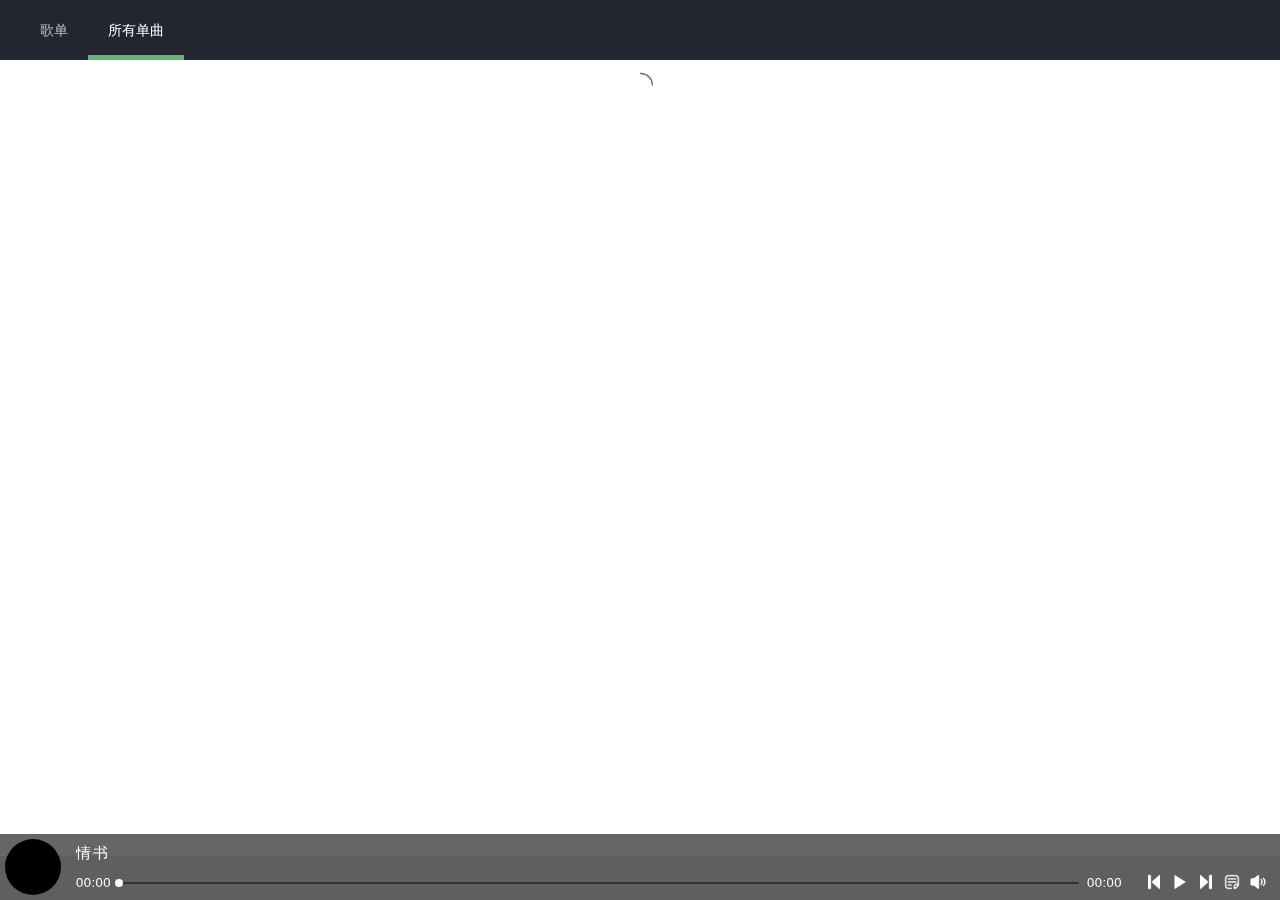
==== src/main/resources/static/music/index.html @ f17a52cf "页面" ====
<!doctype html>
<html>
<head>
    <meta charset="utf-8">
    <title>myTest</title>
    <link rel="stylesheet" type="text/css" href="layui/css/layui.css" media="all"/>
    <script type="text/javascript" src="jquery.min.js"></script>
    <script type="text/javascript" src="layui/layui.js"></script>
    <link rel="stylesheet" type="text/css" href="mp3/css/audio.css">
    <style type="text/css">
        html,body{
            overflow-y: hidden;
        }
        #demo01{
            width: 100%;
            height:100%;
            overflow-y: auto;
        }
        #demo01 li{
            display: inline-block;
            width: 140px;
            height: 188px;
            overflow: hidden;
            padding: 0 0 30px 50px;
            line-height: 1.4;
        }
        .u-cover a{
            position: absolute;
            top: 0;
            left: 0;
            width: 100%;
            height: 100%;
            background-position: 0 0;
        }
        .layui-body{
            left: 0px;
        }
        .layui-footer{
            left: 0px !important;
        }
        .dec{
            width: 100%;
            height: 100%;
        }
       .dec a{
           max-width: 100%;
           height: 100%;
           display: inline-block;
       }
        .player{
            width: 100%;
            height: 100%;
            overflow: hidden;
        }
    </style>
</head>
<body>
<div class="layui-layout layui-layout-admin">
    <!--頭部-->
    <div class="layui-header">
        <ul class="layui-nav" lay-filter="">
            <li class="layui-nav-item"><a href="">歌单</a></li>
            <li class="layui-nav-item layui-this"><a href="">所有单曲</a></li>
            <!--<li class="layui-nav-item">
                <a href="javascript:;">解决方案</a>
                <dl class="layui-nav-child"> &lt;!&ndash; 二级菜单 &ndash;&gt;
                    <dd><a href="">移动模块</a></dd>
                    <dd><a href="">后台模版</a></dd>
                    <dd><a href="">电商平台</a></dd>
                </dl>
            </li>-->
        </ul>
    </div>
    <!--主體-->
    <div class="layui-body">
        <ul class="flow-default" id="demo01" ></ul>
    </div>

    <!--<div class="layui-side">
        <div class="layui-side-scroll">
            &lt;!&ndash; 左侧导航区域（可配合layui已有的垂直导航） &ndash;&gt;
        </div>
    </div>-->

    <div class="layui-footer">
        <!-- 底部固定区域 -->
        <div class="player">
            <!--<i class="layui-icon">&#xe652;</i>-->
            <!-- 进度条 -->
            <div class="audio-box" >
                <div class="audio-container">
                    <div class="audio-cover"></div>
                    <div class="audio-view">
                        <h3 class="audio-title">未知歌曲</h3>
                        <div class="audio-body">
                            <div class="audio-backs">
                                <div class="audio-this-time">00:00</div>
                                <div class="audio-count-time">00:00</div>
                                <div class="audio-setbacks">
                                    <i class="audio-this-setbacks">
                                        <span class="audio-backs-btn"></span>
                                    </i>
                                    <span class="audio-cache-setbacks">
							</span>
                                </div>
                            </div>
                        </div>
                        <div class="audio-btn">
                            <div class="audio-select">
                                <div class="audio-prev"></div>
                                <div class="audio-play"></div>
                                <div class="audio-next"></div>
                                <div class="audio-menu"></div>
                                <div class="audio-volume"></div>
                            </div>
                            <div class="audio-set-volume">
                                <div class="volume-box">
                                    <i><span></span></i>
                                </div>
                            </div>
                            <div class="audio-list">
                                <div class="audio-list-head">
                                    <p>☺随心听</p>
                                    <span class="menu-close">关闭</span>
                                </div>
                                <ul class="audio-inline">
                                </ul>
                            </div>
                        </div>
                    </div>
                </div>
            </div>
            <script type="text/javascript" src="mp3/js/audio.js"></script>
            <script type="text/javascript">
                $(function(){
                    var song = [
                        {
                            'cover' : 'http://p1.music.126.net/4EKzVVjcVOwq_QamSKLR5w==/65970697682613.jpg',
                            'src' : 'http://music.163.com/song/media/outer/url?id=188674.mp3',
                            'title' : '情书'
                        },
                        {
                            'cover' : 'images/cover2.jpg',
                            'src' : 'http://so1.111ttt.com:8282/2016/1/06m/24/199240145502.m4a?tflag=1494769732&pin=84bac9745fcebbd3ed5c598b97e15c39&ip=114.233.172.33#.mp3',
                            'title' : '不该 - 周杰伦、张惠妹'
                        },
                        {
                            'cover' : 'images/cover5.jpg',
                            'src' : 'http://so1.111ttt.com:8282/2015/1/10m/31/103311642007.m4a?tflag=1494769515&pin=26fa27d88422f6adb1fbca3f0f17333e&ip=114.233.172.33#.mp3',
                            'title' : '再见 - 邓紫棋'
                        },
                        {
                            'cover' : 'images/cover3.jpg',
                            'src' : 'http://so1.111ttt.com:8282/2017/1/05m/09/298092042172.m4a?tflag=1494768586&pin=f8d0e2e08864846460002b12768a9267&ip=114.233.172.33#.mp3',
                            'title' : '最后一次 - 庄心妍'
                        },
                        {
                            'cover' : 'images/cover1.jpg',
                            'src' : 'http://so1.111ttt.com:8282/2017/1/05m/09/298092036393.m4a?tflag=1494768868&pin=9a24cbf7571cb3524af1d6c883916169&ip=114.233.172.33#.mp3',
                            'title' : '远走高飞 - 金志文、徐佳莹'
                        }
                    ];

                    var audioFn = audioPlay({
                        song : song,
                        autoPlay : false  //是否立即播放第一首，autoPlay为true且song为空，会alert文本提示并退出
                    });

                    /* 向歌单中添加新曲目，第二个参数true为新增后立即播放该曲目，false则不播放 */
                    audioFn.newSong({
                        'cover' : 'images/cover4.jpg',
                        'src' : 'http://so1.111ttt.com:8282/2016/5/06m/06/199061931237.m4a?tflag=1494769315&pin=a0b26b2dddd976d74724841f6d2641d6&ip=114.233.172.33#.mp3',
                        'title' : '极乐净土 - GARNiDELiA'
                    },false);

                    /* 暂停播放 */
                    //audioFn.stopAudio();

                    /* 开启播放 */
                    //audioFn.playAudio();

                    /* 选择歌单中索引为3的曲目(索引是从0开始的)，第二个参数true立即播放该曲目，false则不播放 */
                    //audioFn.selectMenu(3,true);

                    /* 查看歌单中的曲目 */
                    //console.log(audioFn.song);

                    /* 当前播放曲目的对象 */
                    //console.log(audioFn.audio);
                });
            </script>
        </div>
    </div>
</div>
<script>
    //注意：导航 依赖 element 模块，否则无法进行功能性操作
    layui.use('element', function () {
        var element = layui.element;

        //…
    });

    layui.use('flow', function(){
        var $ = layui.jquery; //不用额外加载jQuery，flow模块本身是有依赖jQuery的，直接用即可。
        var flow = layui.flow;
        flow.load({
            elem: '#demo01' //流加载容器
            ,scrollElem: '#demo01'
            ,isAuto: true
            ,isLazyimg: true
            ,done: function(page, next){ //加载下一页
                setTimeout(function(){
                    var lis = [];
                    $.get("/platListPage?limit=35&page="+page,function(res){
                        res.data.forEach(function(item,index){
                            var li = "<li><div class='u-cover'><img src='"+item.img_url+"'/>" +
                                "<a title='"+item.title+"' href='"+item.url+"'></a></div>" +
                                "<p class='dec'><a title='"+item.title+"' href='"+item.url+"'>"+item.title+"</a></p></li>";
                            lis.push(li);
                        })
                        next(lis.join(''), page < res.count/12); //假设总页数为 6
                    })
                }, 500);
            }
        });
    });
</script>
</body>
</html>
---- src/main/resources/static/music/layui/css/layui.css ----
/** layui-v2.2.6 MIT License By https://www.layui.com */
.layui-inline, img {
    display: inline-block;
    vertical-align: middle
}

h1, h2, h3, h4, h5, h6 {
    font-weight: 400
}

.layui-edge, .layui-header, .layui-inline, .layui-main {
    position: relative
}

.layui-btn, .layui-edge, .layui-inline, img {
    vertical-align: middle
}

.layui-btn, .layui-disabled, .layui-icon, .layui-unselect {
    -webkit-user-select: none;
    -ms-user-select: none;
    -moz-user-select: none
}

blockquote, body, button, dd, div, dl, dt, form, h1, h2, h3, h4, h5, h6, input, li, ol, p, pre, td, textarea, th, ul {
    margin: 0;
    padding: 0;
    -webkit-tap-highlight-color: rgba(0, 0, 0, 0)
}

a:active, a:hover {
    outline: 0
}

img {
    border: none
}

li {
    list-style: none
}

table {
    border-collapse: collapse;
    border-spacing: 0
}

h4, h5, h6 {
    font-size: 100%
}

button, input, optgroup, option, select, textarea {
    font-family: inherit;
    font-size: inherit;
    font-style: inherit;
    font-weight: inherit;
    outline: 0
}

pre {
    white-space: pre-wrap;
    white-space: -moz-pre-wrap;
    white-space: -pre-wrap;
    white-space: -o-pre-wrap;
    word-wrap: break-word
}

body {
    line-height: 24px;
    font: 14px Helvetica Neue, Helvetica, PingFang SC, \5FAE\8F6F\96C5\9ED1, Tahoma, Arial, sans-serif
}

hr {
    height: 1px;
    margin: 10px 0;
    border: 0;
    clear: both
}

a {
    color: #333;
    text-decoration: none
}

a:hover {
    color: #777
}

a cite {
    font-style: normal;
    *cursor: pointer
}

.layui-border-box, .layui-border-box * {
    box-sizing: border-box
}

.layui-box, .layui-box * {
    box-sizing: content-box
}

.layui-clear {
    clear: both;
    *zoom: 1
}

.layui-clear:after {
    content: '\20';
    clear: both;
    *zoom: 1;
    display: block;
    height: 0
}

.layui-inline {
    *display: inline;
    *zoom: 1
}

.layui-edge {
    display: inline-block;
    width: 0;
    height: 0;
    border-width: 6px;
    border-style: dashed;
    border-color: transparent;
    overflow: hidden
}

.layui-edge-top {
    top: -4px;
    border-bottom-color: #999;
    border-bottom-style: solid
}

.layui-edge-right {
    border-left-color: #999;
    border-left-style: solid
}

.layui-edge-bottom {
    top: 2px;
    border-top-color: #999;
    border-top-style: solid
}

.layui-edge-left {
    border-right-color: #999;
    border-right-style: solid
}

.layui-elip {
    text-overflow: ellipsis;
    overflow: hidden;
    white-space: nowrap
}

.layui-disabled, .layui-disabled:hover {
    color: #d2d2d2 !important;
    cursor: not-allowed !important
}

.layui-circle {
    border-radius: 100%
}

.layui-show {
    display: block !important
}

.layui-hide {
    display: none !important
}

@font-face {
    font-family: layui-icon;
    src: url(../font/iconfont.eot?v=226_rc2);
    src: url(../font/iconfont.eot?v=226_rc2#iefix) format('embedded-opentype'), url(../font/iconfont.svg?v=226_rc2#iconfont) format('svg'), url(../font/iconfont.woff?v=226_rc2) format('woff'), url(../font/iconfont.ttf?v=226_rc2) format('truetype')
}

.layui-icon {
    font-family: layui-icon !important;
    font-size: 16px;
    font-style: normal;
    -webkit-font-smoothing: antialiased;
    -moz-osx-font-smoothing: grayscale
}

.layui-icon-duihua:before {
    content: "\e611"
}

.layui-icon-shezhi:before {
    content: "\e614"
}

.layui-icon-yinshenim:before {
    content: "\e60f"
}

.layui-icon-search:before {
    content: "\e615"
}

.layui-icon-fenxiang1:before {
    content: "\e641"
}

.layui-icon-shezhi1:before {
    content: "\e620"
}

.layui-icon-yinqing:before {
    content: "\e628"
}

.layui-icon-close:before {
    content: "\1006"
}

.layui-icon-close-fill:before {
    content: "\1007"
}

.layui-icon-baobiao:before {
    content: "\e629"
}

.layui-icon-star:before {
    content: "\e600"
}

.layui-icon-yuandian:before {
    content: "\e617"
}

.layui-icon-chat:before {
    content: "\e606"
}

.layui-icon-logo:before {
    content: "\e609"
}

.layui-icon-list:before {
    content: "\e60a"
}

.layui-icon-tubiao:before {
    content: "\e62c"
}

.layui-icon-ok-circle:before {
    content: "\1005"
}

.layui-icon-huanfu2:before {
    content: "\e61b"
}

.layui-icon-On-line:before {
    content: "\e610"
}

.layui-icon-biaoge:before {
    content: "\e62d"
}

.layui-icon-right:before {
    content: "\e602"
}

.layui-icon-left:before {
    content: "\e603"
}

.layui-icon-cart-simple:before {
    content: "\e698"
}

.layui-icon-cry:before {
    content: "\e69c"
}

.layui-icon-smile:before {
    content: "\e6af"
}

.layui-icon-survey:before {
    content: "\e6b2"
}

.layui-icon-tree:before {
    content: "\e62e"
}

.layui-icon-iconfont17:before {
    content: "\e62f"
}

.layui-icon-tianjia:before {
    content: "\e61f"
}

.layui-icon-download-circle:before {
    content: "\e601"
}

.layui-icon-xuanzemoban48:before {
    content: "\e630"
}

.layui-icon-gongju:before {
    content: "\e631"
}

.layui-icon-face-surprised:before {
    content: "\e664"
}

.layui-icon-bianji:before {
    content: "\e642"
}

.layui-icon-speaker:before {
    content: "\e645"
}

.layui-icon-down:before {
    content: "\e61a"
}

.layui-icon-wenjian:before {
    content: "\e621"
}

.layui-icon-layouts:before {
    content: "\e632"
}

.layui-icon-duigou:before {
    content: "\e618"
}

.layui-icon-tianjia1:before {
    content: "\e608"
}

.layui-icon-yaoyaozhibofanye:before {
    content: "\e633"
}

.layui-icon-read:before {
    content: "\e705"
}

.layui-icon-404:before {
    content: "\e61c"
}

.layui-icon-lunbozutu:before {
    content: "\e634"
}

.layui-icon-help:before {
    content: "\e607"
}

.layui-icon-daima1:before {
    content: "\e635"
}

.layui-icon-jinshui:before {
    content: "\e636"
}

.layui-icon-username:before {
    content: "\e66f"
}

.layui-icon-find-fill:before {
    content: "\e670"
}

.layui-icon-about:before {
    content: "\e60b"
}

.layui-icon-location:before {
    content: "\e715"
}

.layui-icon-up:before {
    content: "\e619"
}

.layui-icon-pause:before {
    content: "\e651"
}

.layui-icon-riqi:before {
    content: "\e637"
}

.layui-icon-uploadfile:before {
    content: "\e61d"
}

.layui-icon-delete:before {
    content: "\e640"
}

.layui-icon-play:before {
    content: "\e652"
}

.layui-icon-top:before {
    content: "\e604"
}

.layui-icon-haoyouqingqiu:before {
    content: "\e612"
}

.layui-icon-refresh-3:before {
    content: "\e9aa"
}

.layui-icon-weibiaoti1:before {
    content: "\e605"
}

.layui-icon-chuangkou:before {
    content: "\e638"
}

.layui-icon-comiisbiaoqing:before {
    content: "\e60c"
}

.layui-icon-zhengque:before {
    content: "\e616"
}

.layui-icon-dollar:before {
    content: "\e659"
}

.layui-icon-iconfontwodehaoyou:before {
    content: "\e613"
}

.layui-icon-wenjianxiazai:before {
    content: "\e61e"
}

.layui-icon-tupian:before {
    content: "\e60d"
}

.layui-icon-lianjie:before {
    content: "\e64c"
}

.layui-icon-diamond:before {
    content: "\e735"
}

.layui-icon-jilu:before {
    content: "\e60e"
}

.layui-icon-liucheng:before {
    content: "\e622"
}

.layui-icon-fontstrikethrough:before {
    content: "\e64f"
}

.layui-icon-unlink:before {
    content: "\e64d"
}

.layui-icon-bianjiwenzi:before {
    content: "\e639"
}

.layui-icon-sanjiao:before {
    content: "\e623"
}

.layui-icon-danxuankuanghouxuan:before {
    content: "\e63f"
}

.layui-icon-danxuankuangxuanzhong:before {
    content: "\e643"
}

.layui-icon-juzhongduiqi:before {
    content: "\e647"
}

.layui-icon-youduiqi:before {
    content: "\e648"
}

.layui-icon-zuoduiqi:before {
    content: "\e649"
}

.layui-icon-gongsisvgtubiaozongji22:before {
    content: "\e626"
}

.layui-icon-gongsisvgtubiaozongji23:before {
    content: "\e627"
}

.layui-icon-refresh-2:before {
    content: "\1002"
}

.layui-icon-loading-1:before {
    content: "\e63e"
}

.layui-icon-return:before {
    content: "\e65c"
}

.layui-icon-jiacu:before {
    content: "\e62b"
}

.layui-icon-uploading:before {
    content: "\e67c"
}

.layui-icon-liaotianduihuaimgoutong:before {
    content: "\e63a"
}

.layui-icon-video:before {
    content: "\e6ed"
}

.layui-icon-headset:before {
    content: "\e6fc"
}

.layui-icon-wenjianjiafan:before {
    content: "\e624"
}

.layui-icon-shouji:before {
    content: "\e63b"
}

.layui-icon-tianjia2:before {
    content: "\e654"
}

.layui-icon-wenjianjia:before {
    content: "\e7a0"
}

.layui-icon-biaoqing:before {
    content: "\e650"
}

.layui-icon-html:before {
    content: "\e64b"
}

.layui-icon-biaodan:before {
    content: "\e63c"
}

.layui-icon-cart:before {
    content: "\e657"
}

.layui-icon-camera-fill:before {
    content: "\e65d"
}

.layui-icon-25:before {
    content: "\e62a"
}

.layui-icon-emwdaima:before {
    content: "\e64e"
}

.layui-icon-fire:before {
    content: "\e756"
}

.layui-icon-set:before {
    content: "\e716"
}

.layui-icon-zitixiahuaxian:before {
    content: "\e646"
}

.layui-icon-sanjiao1:before {
    content: "\e625"
}

.layui-icon-tips:before {
    content: "\e702"
}

.layui-icon-tupian-copy-copy:before {
    content: "\e64a"
}

.layui-icon-more-vertical:before {
    content: "\e671"
}

.layui-icon-zhuti2:before {
    content: "\e66c"
}

.layui-icon-loading:before {
    content: "\e63d"
}

.layui-icon-xieti:before {
    content: "\e644"
}

.layui-icon-refresh-1:before {
    content: "\e666"
}

.layui-icon-rmb:before {
    content: "\e65e"
}

.layui-icon-home:before {
    content: "\e68e"
}

.layui-icon-user:before {
    content: "\e770"
}

.layui-icon-notice:before {
    content: "\e667"
}

.layui-icon-login-weibo:before {
    content: "\e675"
}

.layui-icon-voice:before {
    content: "\e688"
}

.layui-icon-download:before {
    content: "\e681"
}

.layui-icon-login-qq:before {
    content: "\e676"
}

.layui-icon-snowflake:before {
    content: "\e6b1"
}

.layui-icon-yemian1:before {
    content: "\e655"
}

.layui-icon-template:before {
    content: "\e663"
}

.layui-icon-auz:before {
    content: "\e672"
}

.layui-icon-console:before {
    content: "\e665"
}

.layui-icon-app:before {
    content: "\e653"
}

.layui-icon-prev:before {
    content: "\e65a"
}

.layui-icon-website:before {
    content: "\e7ae"
}

.layui-icon-next:before {
    content: "\e65b"
}

.layui-icon-component:before {
    content: "\e857"
}

.layui-icon-more:before {
    content: "\e65f"
}

.layui-icon-login-wechat:before {
    content: "\e677"
}

.layui-icon-shrink-right:before {
    content: "\e668"
}

.layui-icon-spread-left:before {
    content: "\e66b"
}

.layui-icon-camera:before {
    content: "\e660"
}

.layui-icon-note:before {
    content: "\e66e"
}

.layui-icon-refresh:before {
    content: "\e669"
}

.layui-icon-nv:before {
    content: "\e661"
}

.layui-icon-nan:before {
    content: "\e662"
}

.layui-icon-password:before {
    content: "\e673"
}

.layui-icon-senior:before {
    content: "\e674"
}

.layui-icon-theme:before {
    content: "\e66a"
}

.layui-icon-tread:before {
    content: "\e6c5"
}

.layui-icon-praise:before {
    content: "\e6c6"
}

.layui-icon-star-fill:before {
    content: "\e658"
}

.layui-icon-template-1:before {
    content: "\e656"
}

.layui-icon-loading-2:before {
    content: "\e66d"
}

.layui-icon-vercode:before {
    content: "\e679"
}

.layui-icon-cellphone:before {
    content: "\e678"
}

.layui-main {
    width: 1140px;
    margin: 0 auto
}

.layui-header {
    z-index: 1000;
    height: 60px
}

.layui-header a:hover {
    transition: all .5s;
    -webkit-transition: all .5s
}

.layui-side {
    position: fixed;
    left: 0;
    top: 0;
    bottom: 0;
    z-index: 999;
    width: 200px;
    overflow-x: hidden
}

.layui-side-scroll {
    position: relative;
    width: 220px;
    height: 100%;
    overflow-x: hidden
}

.layui-body {
    position: absolute;
    left: 200px;
    right: 0;
    top: 0;
    bottom: 0;
    z-index: 998;
    width: auto;
    overflow: hidden;
    overflow-y: auto;
    box-sizing: border-box
}

.layui-layout-body {
    overflow: hidden
}

.layui-layout-admin .layui-header {
    background-color: #23262E
}

.layui-layout-admin .layui-side {
    top: 60px;
    width: 200px;
    overflow-x: hidden
}

.layui-layout-admin .layui-body {
    top: 60px;
    bottom: 44px
}

.layui-layout-admin .layui-main {
    width: auto;
    margin: 0 15px
}

.layui-layout-admin .layui-footer {
    position: fixed;
    left: 200px;
    right: 0;
    bottom: 0;
    height: 44px;
    line-height: 44px;
    padding: 0 15px;
    background-color: #eee
}

.layui-layout-admin .layui-logo {
    position: absolute;
    left: 0;
    top: 0;
    width: 200px;
    height: 100%;
    line-height: 60px;
    text-align: center;
    color: #009688;
    font-size: 16px
}

.layui-layout-admin .layui-header .layui-nav {
    background: 0 0
}

.layui-layout-left {
    position: absolute !important;
    left: 200px;
    top: 0
}

.layui-layout-right {
    position: absolute !important;
    right: 0;
    top: 0
}

.layui-container {
    position: relative;
    margin: 0 auto;
    padding: 0 15px;
    box-sizing: border-box
}

.layui-fluid {
    position: relative;
    margin: 0 auto;
    padding: 0 15px
}

.layui-row:after, .layui-row:before {
    content: '';
    display: block;
    clear: both
}

.layui-col-lg1, .layui-col-lg10, .layui-col-lg11, .layui-col-lg12, .layui-col-lg2, .layui-col-lg3, .layui-col-lg4, .layui-col-lg5, .layui-col-lg6, .layui-col-lg7, .layui-col-lg8, .layui-col-lg9, .layui-col-md1, .layui-col-md10, .layui-col-md11, .layui-col-md12, .layui-col-md2, .layui-col-md3, .layui-col-md4, .layui-col-md5, .layui-col-md6, .layui-col-md7, .layui-col-md8, .layui-col-md9, .layui-col-sm1, .layui-col-sm10, .layui-col-sm11, .layui-col-sm12, .layui-col-sm2, .layui-col-sm3, .layui-col-sm4, .layui-col-sm5, .layui-col-sm6, .layui-col-sm7, .layui-col-sm8, .layui-col-sm9, .layui-col-xs1, .layui-col-xs10, .layui-col-xs11, .layui-col-xs12, .layui-col-xs2, .layui-col-xs3, .layui-col-xs4, .layui-col-xs5, .layui-col-xs6, .layui-col-xs7, .layui-col-xs8, .layui-col-xs9 {
    position: relative;
    display: block;
    box-sizing: border-box
}

.layui-col-xs1, .layui-col-xs10, .layui-col-xs11, .layui-col-xs12, .layui-col-xs2, .layui-col-xs3, .layui-col-xs4, .layui-col-xs5, .layui-col-xs6, .layui-col-xs7, .layui-col-xs8, .layui-col-xs9 {
    float: left
}

.layui-col-xs1 {
    width: 8.33333333%
}

.layui-col-xs2 {
    width: 16.66666667%
}

.layui-col-xs3 {
    width: 25%
}

.layui-col-xs4 {
    width: 33.33333333%
}

.layui-col-xs5 {
    width: 41.66666667%
}

.layui-col-xs6 {
    width: 50%
}

.layui-col-xs7 {
    width: 58.33333333%
}

.layui-col-xs8 {
    width: 66.66666667%
}

.layui-col-xs9 {
    width: 75%
}

.layui-col-xs10 {
    width: 83.33333333%
}

.layui-col-xs11 {
    width: 91.66666667%
}

.layui-col-xs12 {
    width: 100%
}

.layui-col-xs-offset1 {
    margin-left: 8.33333333%
}

.layui-col-xs-offset2 {
    margin-left: 16.66666667%
}

.layui-col-xs-offset3 {
    margin-left: 25%
}

.layui-col-xs-offset4 {
    margin-left: 33.33333333%
}

.layui-col-xs-offset5 {
    margin-left: 41.66666667%
}

.layui-col-xs-offset6 {
    margin-left: 50%
}

.layui-col-xs-offset7 {
    margin-left: 58.33333333%
}

.layui-col-xs-offset8 {
    margin-left: 66.66666667%
}

.layui-col-xs-offset9 {
    margin-left: 75%
}

.layui-col-xs-offset10 {
    margin-left: 83.33333333%
}

.layui-col-xs-offset11 {
    margin-left: 91.66666667%
}

.layui-col-xs-offset12 {
    margin-left: 100%
}

@media screen and (max-width: 768px) {
    .layui-hide-xs {
        display: none !important
    }

    .layui-show-xs-block {
        display: block !important
    }

    .layui-show-xs-inline {
        display: inline !important
    }

    .layui-show-xs-inline-block {
        display: inline-block !important
    }
}

@media screen and (min-width: 768px) {
    .layui-container {
        width: 750px
    }

    .layui-hide-sm {
        display: none !important
    }

    .layui-show-sm-block {
        display: block !important
    }

    .layui-show-sm-inline {
        display: inline !important
    }

    .layui-show-sm-inline-block {
        display: inline-block !important
    }

    .layui-col-sm1, .layui-col-sm10, .layui-col-sm11, .layui-col-sm12, .layui-col-sm2, .layui-col-sm3, .layui-col-sm4, .layui-col-sm5, .layui-col-sm6, .layui-col-sm7, .layui-col-sm8, .layui-col-sm9 {
        float: left
    }

    .layui-col-sm1 {
        width: 8.33333333%
    }

    .layui-col-sm2 {
        width: 16.66666667%
    }

    .layui-col-sm3 {
        width: 25%
    }

    .layui-col-sm4 {
        width: 33.33333333%
    }

    .layui-col-sm5 {
        width: 41.66666667%
    }

    .layui-col-sm6 {
        width: 50%
    }

    .layui-col-sm7 {
        width: 58.33333333%
    }

    .layui-col-sm8 {
        width: 66.66666667%
    }

    .layui-col-sm9 {
        width: 75%
    }

    .layui-col-sm10 {
        width: 83.33333333%
    }

    .layui-col-sm11 {
        width: 91.66666667%
    }

    .layui-col-sm12 {
        width: 100%
    }

    .layui-col-sm-offset1 {
        margin-left: 8.33333333%
    }

    .layui-col-sm-offset2 {
        margin-left: 16.66666667%
    }

    .layui-col-sm-offset3 {
        margin-left: 25%
    }

    .layui-col-sm-offset4 {
        margin-left: 33.33333333%
    }

    .layui-col-sm-offset5 {
        margin-left: 41.66666667%
    }

    .layui-col-sm-offset6 {
        margin-left: 50%
    }

    .layui-col-sm-offset7 {
        margin-left: 58.33333333%
    }

    .layui-col-sm-offset8 {
        margin-left: 66.66666667%
    }

    .layui-col-sm-offset9 {
        margin-left: 75%
    }

    .layui-col-sm-offset10 {
        margin-left: 83.33333333%
    }

    .layui-col-sm-offset11 {
        margin-left: 91.66666667%
    }

    .layui-col-sm-offset12 {
        margin-left: 100%
    }
}

@media screen and (min-width: 992px) {
    .layui-container {
        width: 970px
    }

    .layui-hide-md {
        display: none !important
    }

    .layui-show-md-block {
        display: block !important
    }

    .layui-show-md-inline {
        display: inline !important
    }

    .layui-show-md-inline-block {
        display: inline-block !important
    }

    .layui-col-md1, .layui-col-md10, .layui-col-md11, .layui-col-md12, .layui-col-md2, .layui-col-md3, .layui-col-md4, .layui-col-md5, .layui-col-md6, .layui-col-md7, .layui-col-md8, .layui-col-md9 {
        float: left
    }

    .layui-col-md1 {
        width: 8.33333333%
    }

    .layui-col-md2 {
        width: 16.66666667%
    }

    .layui-col-md3 {
        width: 25%
    }

    .layui-col-md4 {
        width: 33.33333333%
    }

    .layui-col-md5 {
        width: 41.66666667%
    }

    .layui-col-md6 {
        width: 50%
    }

    .layui-col-md7 {
        width: 58.33333333%
    }

    .layui-col-md8 {
        width: 66.66666667%
    }

    .layui-col-md9 {
        width: 75%
    }

    .layui-col-md10 {
        width: 83.33333333%
    }

    .layui-col-md11 {
        width: 91.66666667%
    }

    .layui-col-md12 {
        width: 100%
    }

    .layui-col-md-offset1 {
        margin-left: 8.33333333%
    }

    .layui-col-md-offset2 {
        margin-left: 16.66666667%
    }

    .layui-col-md-offset3 {
        margin-left: 25%
    }

    .layui-col-md-offset4 {
        margin-left: 33.33333333%
    }

    .layui-col-md-offset5 {
        margin-left: 41.66666667%
    }

    .layui-col-md-offset6 {
        margin-left: 50%
    }

    .layui-col-md-offset7 {
        margin-left: 58.33333333%
    }

    .layui-col-md-offset8 {
        margin-left: 66.66666667%
    }

    .layui-col-md-offset9 {
        margin-left: 75%
    }

    .layui-col-md-offset10 {
        margin-left: 83.33333333%
    }

    .layui-col-md-offset11 {
        margin-left: 91.66666667%
    }

    .layui-col-md-offset12 {
        margin-left: 100%
    }
}

@media screen and (min-width: 1200px) {
    .layui-container {
        width: 1170px
    }

    .layui-hide-lg {
        display: none !important
    }

    .layui-show-lg-block {
        display: block !important
    }

    .layui-show-lg-inline {
        display: inline !important
    }

    .layui-show-lg-inline-block {
        display: inline-block !important
    }

    .layui-col-lg1, .layui-col-lg10, .layui-col-lg11, .layui-col-lg12, .layui-col-lg2, .layui-col-lg3, .layui-col-lg4, .layui-col-lg5, .layui-col-lg6, .layui-col-lg7, .layui-col-lg8, .layui-col-lg9 {
        float: left
    }

    .layui-col-lg1 {
        width: 8.33333333%
    }

    .layui-col-lg2 {
        width: 16.66666667%
    }

    .layui-col-lg3 {
        width: 25%
    }

    .layui-col-lg4 {
        width: 33.33333333%
    }

    .layui-col-lg5 {
        width: 41.66666667%
    }

    .layui-col-lg6 {
        width: 50%
    }

    .layui-col-lg7 {
        width: 58.33333333%
    }

    .layui-col-lg8 {
        width: 66.66666667%
    }

    .layui-col-lg9 {
        width: 75%
    }

    .layui-col-lg10 {
        width: 83.33333333%
    }

    .layui-col-lg11 {
        width: 91.66666667%
    }

    .layui-col-lg12 {
        width: 100%
    }

    .layui-col-lg-offset1 {
        margin-left: 8.33333333%
    }

    .layui-col-lg-offset2 {
        margin-left: 16.66666667%
    }

    .layui-col-lg-offset3 {
        margin-left: 25%
    }

    .layui-col-lg-offset4 {
        margin-left: 33.33333333%
    }

    .layui-col-lg-offset5 {
        margin-left: 41.66666667%
    }

    .layui-col-lg-offset6 {
        margin-left: 50%
    }

    .layui-col-lg-offset7 {
        margin-left: 58.33333333%
    }

    .layui-col-lg-offset8 {
        margin-left: 66.66666667%
    }

    .layui-col-lg-offset9 {
        margin-left: 75%
    }

    .layui-col-lg-offset10 {
        margin-left: 83.33333333%
    }

    .layui-col-lg-offset11 {
        margin-left: 91.66666667%
    }

    .layui-col-lg-offset12 {
        margin-left: 100%
    }
}

.layui-col-space1 {
    margin: -.5px
}

.layui-col-space1 > * {
    padding: .5px
}

.layui-col-space3 {
    margin: -1.5px
}

.layui-col-space3 > * {
    padding: 1.5px
}

.layui-col-space5 {
    margin: -2.5px
}

.layui-col-space5 > * {
    padding: 2.5px
}

.layui-col-space8 {
    margin: -3.5px
}

.layui-col-space8 > * {
    padding: 3.5px
}

.layui-col-space10 {
    margin: -5px
}

.layui-col-space10 > * {
    padding: 5px
}

.layui-col-space12 {
    margin: -6px
}

.layui-col-space12 > * {
    padding: 6px
}

.layui-col-space15 {
    margin: -7.5px
}

.layui-col-space15 > * {
    padding: 7.5px
}

.layui-col-space18 {
    margin: -9px
}

.layui-col-space18 > * {
    padding: 9px
}

.layui-col-space20 {
    margin: -10px
}

.layui-col-space20 > * {
    padding: 10px
}

.layui-col-space22 {
    margin: -11px
}

.layui-col-space22 > * {
    padding: 11px
}

.layui-col-space25 {
    margin: -12.5px
}

.layui-col-space25 > * {
    padding: 12.5px
}

.layui-col-space30 {
    margin: -15px
}

.layui-col-space30 > * {
    padding: 15px
}

.layui-btn, .layui-input, .layui-select, .layui-textarea, .layui-upload-button {
    outline: 0;
    -webkit-appearance: none;
    transition: all .3s;
    -webkit-transition: all .3s;
    box-sizing: border-box
}

.layui-elem-quote {
    margin-bottom: 10px;
    padding: 15px;
    line-height: 22px;
    border-left: 5px solid #009688;
    border-radius: 0 2px 2px 0;
    background-color: #f2f2f2
}

.layui-quote-nm {
    border-style: solid;
    border-width: 1px 1px 1px 5px;
    background: 0 0
}

.layui-elem-field {
    margin-bottom: 10px;
    padding: 0;
    border-width: 1px;
    border-style: solid
}

.layui-elem-field legend {
    margin-left: 20px;
    padding: 0 10px;
    font-size: 20px;
    font-weight: 300
}

.layui-field-title {
    margin: 10px 0 20px;
    border-width: 1px 0 0
}

.layui-field-box {
    padding: 10px 15px
}

.layui-field-title .layui-field-box {
    padding: 10px 0
}

.layui-progress {
    position: relative;
    height: 6px;
    border-radius: 20px;
    background-color: #e2e2e2
}

.layui-progress-bar {
    position: absolute;
    left: 0;
    top: 0;
    width: 0;
    max-width: 100%;
    height: 6px;
    border-radius: 20px;
    text-align: right;
    background-color: #5FB878;
    transition: all .3s;
    -webkit-transition: all .3s
}

.layui-progress-big, .layui-progress-big .layui-progress-bar {
    height: 18px;
    line-height: 18px
}

.layui-progress-text {
    position: relative;
    top: -20px;
    line-height: 18px;
    font-size: 12px;
    color: #666
}

.layui-progress-big .layui-progress-text {
    position: static;
    padding: 0 10px;
    color: #fff
}

.layui-collapse {
    border-width: 1px;
    border-style: solid;
    border-radius: 2px
}

.layui-colla-content, .layui-colla-item {
    border-top-width: 1px;
    border-top-style: solid
}

.layui-colla-item:first-child {
    border-top: none
}

.layui-colla-title {
    position: relative;
    height: 42px;
    line-height: 42px;
    padding: 0 15px 0 35px;
    color: #333;
    background-color: #f2f2f2;
    cursor: pointer;
    font-size: 14px;
    overflow: hidden
}

.layui-colla-content {
    display: none;
    padding: 10px 15px;
    line-height: 22px;
    color: #666
}

.layui-colla-icon {
    position: absolute;
    left: 15px;
    top: 0;
    font-size: 14px
}

.layui-card-body, .layui-card-header, .layui-form-label, .layui-form-mid, .layui-form-select, .layui-input-block, .layui-input-inline, .layui-textarea {
    position: relative
}

.layui-card {
    margin-bottom: 15px;
    border-radius: 2px;
    background-color: #fff;
    box-shadow: 0 1px 2px 0 rgba(0, 0, 0, .05)
}

.layui-card:last-child {
    margin-bottom: 0
}

.layui-card-header {
    height: 42px;
    line-height: 42px;
    padding: 0 15px;
    border-bottom: 1px solid #f6f6f6;
    color: #333;
    border-radius: 2px 2px 0 0;
    font-size: 14px
}

.layui-bg-black, .layui-bg-blue, .layui-bg-cyan, .layui-bg-green, .layui-bg-orange, .layui-bg-red {
    color: #fff !important
}

.layui-card-body {
    padding: 10px 15px;
    line-height: 24px
}

.layui-card-body[pad15] {
    padding: 15px
}

.layui-card-body[pad20] {
    padding: 20px
}

.layui-card-body .layui-table {
    margin: 5px 0
}

.layui-card .layui-tab {
    margin: 0
}

.layui-panel-window {
    position: relative;
    padding: 15px;
    border-radius: 0;
    border-top: 5px solid #E6E6E6;
    background-color: #fff
}

.layui-bg-red {
    background-color: #FF5722 !important
}

.layui-bg-orange {
    background-color: #FFB800 !important
}

.layui-bg-green {
    background-color: #009688 !important
}

.layui-bg-cyan {
    background-color: #2F4056 !important
}

.layui-bg-blue {
    background-color: #1E9FFF !important
}

.layui-bg-black {
    background-color: #393D49 !important
}

.layui-bg-gray {
    background-color: #eee !important;
    color: #666 !important
}

.layui-badge-rim, .layui-colla-content, .layui-colla-item, .layui-collapse, .layui-elem-field, .layui-form-pane .layui-form-item[pane], .layui-form-pane .layui-form-label, .layui-input, .layui-layedit, .layui-layedit-tool, .layui-quote-nm, .layui-select, .layui-tab-bar, .layui-tab-card, .layui-tab-title, .layui-tab-title .layui-this:after, .layui-textarea {
    border-color: #e6e6e6
}

.layui-timeline-item:before, hr {
    background-color: #e6e6e6
}

.layui-text {
    line-height: 22px;
    font-size: 14px;
    color: #666
}

.layui-text h1, .layui-text h2, .layui-text h3 {
    font-weight: 500;
    color: #333
}

.layui-text h1 {
    font-size: 30px
}

.layui-text h2 {
    font-size: 24px
}

.layui-text h3 {
    font-size: 18px
}

.layui-text a:not(.layui-btn) {
    color: #01AAED
}

.layui-text a:not(.layui-btn):hover {
    text-decoration: underline
}

.layui-text ul {
    padding: 5px 0 5px 15px
}

.layui-text ul li {
    margin-top: 5px;
    list-style-type: disc
}

.layui-text em, .layui-word-aux {
    color: #999 !important;
    padding: 0 5px !important
}

.layui-btn {
    display: inline-block;
    height: 38px;
    line-height: 38px;
    padding: 0 18px;
    background-color: #009688;
    color: #fff;
    white-space: nowrap;
    text-align: center;
    font-size: 14px;
    border: none;
    border-radius: 2px;
    cursor: pointer
}

.layui-btn:hover {
    opacity: .8;
    filter: alpha(opacity=80);
    color: #fff
}

.layui-btn:active {
    opacity: 1;
    filter: alpha(opacity=100)
}

.layui-btn + .layui-btn {
    margin-left: 10px
}

.layui-btn-container {
    font-size: 0
}

.layui-btn-container .layui-btn {
    margin-right: 10px;
    margin-bottom: 10px
}

.layui-btn-container .layui-btn + .layui-btn {
    margin-left: 0
}

.layui-table .layui-btn-container .layui-btn {
    margin-bottom: 9px
}

.layui-btn-radius {
    border-radius: 100px
}

.layui-btn .layui-icon {
    margin-right: 3px;
    font-size: 18px;
    vertical-align: bottom;
    vertical-align: middle \9
}

.layui-btn-primary {
    border: 1px solid #C9C9C9;
    background-color: #fff;
    color: #555
}

.layui-btn-primary:hover {
    border-color: #009688;
    color: #333
}

.layui-btn-normal {
    background-color: #1E9FFF
}

.layui-btn-warm {
    background-color: #FFB800
}

.layui-btn-danger {
    background-color: #FF5722
}

.layui-btn-disabled, .layui-btn-disabled:active, .layui-btn-disabled:hover {
    border: 1px solid #e6e6e6;
    background-color: #FBFBFB;
    color: #C9C9C9;
    cursor: not-allowed;
    opacity: 1
}

.layui-btn-lg {
    height: 44px;
    line-height: 44px;
    padding: 0 25px;
    font-size: 16px
}

.layui-btn-sm {
    height: 30px;
    line-height: 30px;
    padding: 0 10px;
    font-size: 12px
}

.layui-btn-sm i {
    font-size: 16px !important
}

.layui-btn-xs {
    height: 22px;
    line-height: 22px;
    padding: 0 5px;
    font-size: 12px
}

.layui-btn-xs i {
    font-size: 14px !important
}

.layui-btn-group {
    display: inline-block;
    vertical-align: middle;
    font-size: 0
}

.layui-btn-group .layui-btn {
    margin-left: 0 !important;
    margin-right: 0 !important;
    border-left: 1px solid rgba(255, 255, 255, .5);
    border-radius: 0
}

.layui-btn-group .layui-btn-primary {
    border-left: none
}

.layui-btn-group .layui-btn-primary:hover {
    border-color: #C9C9C9;
    color: #009688
}

.layui-btn-group .layui-btn:first-child {
    border-left: none;
    border-radius: 2px 0 0 2px
}

.layui-btn-group .layui-btn-primary:first-child {
    border-left: 1px solid #c9c9c9
}

.layui-btn-group .layui-btn:last-child {
    border-radius: 0 2px 2px 0
}

.layui-btn-group .layui-btn + .layui-btn {
    margin-left: 0
}

.layui-btn-group + .layui-btn-group {
    margin-left: 10px
}

.layui-btn-fluid {
    width: 100%
}

.layui-input, .layui-select, .layui-textarea {
    height: 38px;
    line-height: 1.3;
    line-height: 38px \9;
    border-width: 1px;
    border-style: solid;
    background-color: #fff;
    border-radius: 2px
}

.layui-input::-webkit-input-placeholder, .layui-select::-webkit-input-placeholder, .layui-textarea::-webkit-input-placeholder {
    line-height: 1.3
}

.layui-input, .layui-textarea {
    display: block;
    width: 100%;
    padding-left: 10px
}

.layui-input:hover, .layui-textarea:hover {
    border-color: #D2D2D2 !important
}

.layui-input:focus, .layui-textarea:focus {
    border-color: #C9C9C9 !important
}

.layui-textarea {
    min-height: 100px;
    height: auto;
    line-height: 20px;
    padding: 6px 10px;
    resize: vertical
}

.layui-select {
    padding: 0 10px
}

.layui-form input[type=checkbox], .layui-form input[type=radio], .layui-form select {
    display: none
}

.layui-form [lay-ignore] {
    display: initial
}

.layui-form-item {
    margin-bottom: 15px;
    clear: both;
    *zoom: 1
}

.layui-form-item:after {
    content: '\20';
    clear: both;
    *zoom: 1;
    display: block;
    height: 0
}

.layui-form-label {
    float: left;
    display: block;
    padding: 9px 15px;
    width: 80px;
    font-weight: 400;
    line-height: 20px;
    text-align: right
}

.layui-form-label-col {
    display: block;
    float: none;
    padding: 9px 0;
    line-height: 20px;
    text-align: left
}

.layui-form-item .layui-inline {
    margin-bottom: 5px;
    margin-right: 10px
}

.layui-input-block {
    margin-left: 110px;
    min-height: 36px
}

.layui-input-inline {
    display: inline-block;
    vertical-align: middle
}

.layui-form-item .layui-input-inline {
    float: left;
    width: 190px;
    margin-right: 10px
}

.layui-form-text .layui-input-inline {
    width: auto
}

.layui-form-mid {
    float: left;
    display: block;
    padding: 9px 0 !important;
    line-height: 20px;
    margin-right: 10px
}

.layui-form-danger + .layui-form-select .layui-input, .layui-form-danger:focus {
    border-color: #FF5722 !important
}

.layui-form-select .layui-input {
    padding-right: 30px;
    cursor: pointer
}

.layui-form-select .layui-edge {
    position: absolute;
    right: 10px;
    top: 50%;
    margin-top: -3px;
    cursor: pointer;
    border-width: 6px;
    border-top-color: #c2c2c2;
    border-top-style: solid;
    transition: all .3s;
    -webkit-transition: all .3s
}

.layui-form-select dl {
    display: none;
    position: absolute;
    left: 0;
    top: 42px;
    padding: 5px 0;
    z-index: 999;
    min-width: 100%;
    border: 1px solid #d2d2d2;
    max-height: 300px;
    overflow-y: auto;
    background-color: #fff;
    border-radius: 2px;
    box-shadow: 0 2px 4px rgba(0, 0, 0, .12);
    box-sizing: border-box
}

.layui-form-select dl dd, .layui-form-select dl dt {
    padding: 0 10px;
    line-height: 36px;
    white-space: nowrap;
    overflow: hidden;
    text-overflow: ellipsis
}

.layui-form-select dl dt {
    font-size: 12px;
    color: #999
}

.layui-form-select dl dd {
    cursor: pointer
}

.layui-form-select dl dd:hover {
    background-color: #f2f2f2
}

.layui-form-select .layui-select-group dd {
    padding-left: 20px
}

.layui-form-select dl dd.layui-select-tips {
    padding-left: 10px !important;
    color: #999
}

.layui-form-select dl dd.layui-this {
    background-color: #5FB878;
    color: #fff
}

.layui-form-checkbox, .layui-form-select dl dd.layui-disabled {
    background-color: #fff
}

.layui-form-selected dl {
    display: block
}

.layui-form-checkbox, .layui-form-checkbox *, .layui-form-switch {
    display: inline-block;
    vertical-align: middle
}

.layui-form-selected .layui-edge {
    margin-top: -9px;
    -webkit-transform: rotate(180deg);
    transform: rotate(180deg);
    margin-top: -3px \9
}

:root .layui-form-selected .layui-edge {
    margin-top: -9px \0/ IE9
}

.layui-form-selectup dl {
    top: auto;
    bottom: 42px
}

.layui-select-none {
    margin: 5px 0;
    text-align: center;
    color: #999
}

.layui-select-disabled .layui-disabled {
    border-color: #eee !important
}

.layui-select-disabled .layui-edge {
    border-top-color: #d2d2d2
}

.layui-form-checkbox {
    position: relative;
    height: 30px;
    line-height: 28px;
    margin-right: 10px;
    padding-right: 30px;
    border: 1px solid #d2d2d2;
    cursor: pointer;
    font-size: 0;
    border-radius: 2px;
    -webkit-transition: .1s linear;
    transition: .1s linear;
    box-sizing: border-box
}

.layui-form-checkbox:hover {
    border: 1px solid #c2c2c2
}

.layui-form-checkbox span {
    padding: 0 10px;
    height: 100%;
    font-size: 14px;
    background-color: #d2d2d2;
    color: #fff;
    overflow: hidden;
    white-space: nowrap;
    text-overflow: ellipsis
}

.layui-form-checkbox:hover span {
    background-color: #c2c2c2
}

.layui-form-checkbox i {
    position: absolute;
    right: 0;
    width: 30px;
    color: #fff;
    font-size: 20px;
    text-align: center
}

.layui-form-checkbox:hover i {
    color: #c2c2c2
}

.layui-form-checked, .layui-form-checked:hover {
    border-color: #5FB878
}

.layui-form-checked span, .layui-form-checked:hover span {
    background-color: #5FB878
}

.layui-form-checked i, .layui-form-checked:hover i {
    color: #5FB878
}

.layui-form-item .layui-form-checkbox {
    margin-top: 4px
}

.layui-form-checkbox[lay-skin=primary] {
    height: auto !important;
    line-height: normal !important;
    border: none !important;
    margin-right: 0;
    padding-right: 0;
    background: 0 0
}

.layui-form-checkbox[lay-skin=primary] span {
    float: right;
    padding-right: 15px;
    line-height: 18px;
    background: 0 0;
    color: #666
}

.layui-form-checkbox[lay-skin=primary] i {
    position: relative;
    top: 0;
    width: 16px;
    height: 16px;
    line-height: 16px;
    border: 1px solid #d2d2d2;
    font-size: 12px;
    border-radius: 2px;
    background-color: #fff;
    -webkit-transition: .1s linear;
    transition: .1s linear
}

.layui-form-checkbox[lay-skin=primary]:hover i {
    border-color: #5FB878;
    color: #fff
}

.layui-form-checked[lay-skin=primary] i {
    border-color: #5FB878;
    background-color: #5FB878;
    color: #fff
}

.layui-checkbox-disbaled[lay-skin=primary] span {
    background: 0 0 !important;
    color: #c2c2c2
}

.layui-checkbox-disbaled[lay-skin=primary]:hover i {
    border-color: #d2d2d2
}

.layui-form-item .layui-form-checkbox[lay-skin=primary] {
    margin-top: 10px
}

.layui-form-switch {
    position: relative;
    height: 22px;
    line-height: 22px;
    width: 42px;
    padding: 0 5px;
    margin-top: 8px;
    border: 1px solid #d2d2d2;
    border-radius: 20px;
    cursor: pointer;
    background-color: #fff;
    -webkit-transition: .1s linear;
    transition: .1s linear
}

.layui-form-switch i {
    position: absolute;
    left: 5px;
    top: 3px;
    width: 16px;
    height: 16px;
    border-radius: 20px;
    background-color: #d2d2d2;
    -webkit-transition: .1s linear;
    transition: .1s linear
}

.layui-form-switch em {
    position: absolute;
    right: 5px;
    top: 0;
    width: 25px;
    padding: 0 !important;
    text-align: center !important;
    color: #999 !important;
    font-style: normal !important;
    font-size: 12px
}

.layui-form-onswitch {
    border-color: #5FB878;
    background-color: #5FB878
}

.layui-form-onswitch i {
    left: 32px;
    background-color: #fff
}

.layui-form-onswitch em {
    left: 5px;
    right: auto;
    color: #fff !important
}

.layui-checkbox-disbaled {
    border-color: #e2e2e2 !important
}

.layui-checkbox-disbaled span {
    background-color: #e2e2e2 !important
}

.layui-checkbox-disbaled:hover i {
    color: #fff !important
}

[lay-radio] {
    display: none
}

.layui-form-radio, .layui-form-radio * {
    display: inline-block;
    vertical-align: middle
}

.layui-form-radio {
    line-height: 28px;
    margin: 6px 10px 0 0;
    padding-right: 10px;
    cursor: pointer;
    font-size: 0
}

.layui-form-radio * {
    font-size: 14px
}

.layui-form-radio > i {
    margin-right: 8px;
    font-size: 22px;
    color: #c2c2c2
}

.layui-form-radio > i:hover, .layui-form-radioed > i {
    color: #5FB878
}

.layui-radio-disbaled > i {
    color: #e2e2e2 !important
}

.layui-form-pane .layui-form-label {
    width: 110px;
    padding: 8px 15px;
    height: 38px;
    line-height: 20px;
    border-width: 1px;
    border-style: solid;
    border-radius: 2px 0 0 2px;
    text-align: center;
    background-color: #FBFBFB;
    overflow: hidden;
    white-space: nowrap;
    text-overflow: ellipsis;
    box-sizing: border-box
}

.layui-form-pane .layui-input-inline {
    margin-left: -1px
}

.layui-form-pane .layui-input-block {
    margin-left: 110px;
    left: -1px
}

.layui-form-pane .layui-input {
    border-radius: 0 2px 2px 0
}

.layui-form-pane .layui-form-text .layui-form-label {
    float: none;
    width: 100%;
    border-radius: 2px;
    box-sizing: border-box;
    text-align: left
}

.layui-form-pane .layui-form-text .layui-input-inline {
    display: block;
    margin: 0;
    top: -1px;
    clear: both
}

.layui-form-pane .layui-form-text .layui-input-block {
    margin: 0;
    left: 0;
    top: -1px
}

.layui-form-pane .layui-form-text .layui-textarea {
    min-height: 100px;
    border-radius: 0 0 2px 2px
}

.layui-form-pane .layui-form-checkbox {
    margin: 4px 0 4px 10px
}

.layui-form-pane .layui-form-radio, .layui-form-pane .layui-form-switch {
    margin-top: 6px;
    margin-left: 10px
}

.layui-form-pane .layui-form-item[pane] {
    position: relative;
    border-width: 1px;
    border-style: solid
}

.layui-form-pane .layui-form-item[pane] .layui-form-label {
    position: absolute;
    left: 0;
    top: 0;
    height: 100%;
    border-width: 0 1px 0 0
}

.layui-form-pane .layui-form-item[pane] .layui-input-inline {
    margin-left: 110px
}

@media screen and (max-width: 450px) {
    .layui-form-item .layui-form-label {
        text-overflow: ellipsis;
        overflow: hidden;
        white-space: nowrap
    }

    .layui-form-item .layui-inline {
        display: block;
        margin-right: 0;
        margin-bottom: 20px;
        clear: both
    }

    .layui-form-item .layui-inline:after {
        content: '\20';
        clear: both;
        display: block;
        height: 0
    }

    .layui-form-item .layui-input-inline {
        display: block;
        float: none;
        left: -3px;
        width: auto;
        margin: 0 0 10px 112px
    }

    .layui-form-item .layui-input-inline + .layui-form-mid {
        margin-left: 110px;
        top: -5px;
        padding: 0
    }

    .layui-form-item .layui-form-checkbox {
        margin-right: 5px;
        margin-bottom: 5px
    }
}

.layui-layedit {
    border-width: 1px;
    border-style: solid;
    border-radius: 2px
}

.layui-layedit-tool {
    padding: 3px 5px;
    border-bottom-width: 1px;
    border-bottom-style: solid;
    font-size: 0
}

.layedit-tool-fixed {
    position: fixed;
    top: 0;
    border-top: 1px solid #e2e2e2
}

.layui-layedit-tool .layedit-tool-mid, .layui-layedit-tool .layui-icon {
    display: inline-block;
    vertical-align: middle;
    text-align: center;
    font-size: 14px
}

.layui-layedit-tool .layui-icon {
    position: relative;
    width: 32px;
    height: 30px;
    line-height: 30px;
    margin: 3px 5px;
    color: #777;
    cursor: pointer;
    border-radius: 2px
}

.layui-layedit-tool .layui-icon:hover {
    color: #393D49
}

.layui-layedit-tool .layui-icon:active {
    color: #000
}

.layui-layedit-tool .layedit-tool-active {
    background-color: #e2e2e2;
    color: #000
}

.layui-layedit-tool .layui-disabled, .layui-layedit-tool .layui-disabled:hover {
    color: #d2d2d2;
    cursor: not-allowed
}

.layui-layedit-tool .layedit-tool-mid {
    width: 1px;
    height: 18px;
    margin: 0 10px;
    background-color: #d2d2d2
}

.layedit-tool-html {
    width: 50px !important;
    font-size: 30px !important
}

.layedit-tool-b, .layedit-tool-code, .layedit-tool-help {
    font-size: 16px !important
}

.layedit-tool-d, .layedit-tool-face, .layedit-tool-image, .layedit-tool-unlink {
    font-size: 18px !important
}

.layedit-tool-image input {
    position: absolute;
    font-size: 0;
    left: 0;
    top: 0;
    width: 100%;
    height: 100%;
    opacity: .01;
    filter: Alpha(opacity=1);
    cursor: pointer
}

.layui-layedit-iframe iframe {
    display: block;
    width: 100%
}

#LAY_layedit_code {
    overflow: hidden
}

.layui-laypage {
    display: inline-block;
    *display: inline;
    *zoom: 1;
    vertical-align: middle;
    margin: 10px 0;
    font-size: 0
}

.layui-laypage > a:first-child, .layui-laypage > a:first-child em {
    border-radius: 2px 0 0 2px
}

.layui-laypage > a:last-child, .layui-laypage > a:last-child em {
    border-radius: 0 2px 2px 0
}

.layui-laypage > :first-child {
    margin-left: 0 !important
}

.layui-laypage > :last-child {
    margin-right: 0 !important
}

.layui-laypage a, .layui-laypage button, .layui-laypage input, .layui-laypage select, .layui-laypage span {
    border: 1px solid #e2e2e2
}

.layui-laypage a, .layui-laypage span {
    display: inline-block;
    *display: inline;
    *zoom: 1;
    vertical-align: middle;
    padding: 0 15px;
    height: 28px;
    line-height: 28px;
    margin: 0 -1px 5px 0;
    background-color: #fff;
    color: #333;
    font-size: 12px
}

.layui-laypage a:hover {
    color: #009688
}

.layui-laypage em {
    font-style: normal
}

.layui-laypage .layui-laypage-spr {
    color: #999;
    font-weight: 700
}

.layui-laypage a {
    text-decoration: none
}

.layui-laypage .layui-laypage-curr {
    position: relative
}

.layui-laypage .layui-laypage-curr em {
    position: relative;
    color: #fff
}

.layui-laypage .layui-laypage-curr .layui-laypage-em {
    position: absolute;
    left: -1px;
    top: -1px;
    padding: 1px;
    width: 100%;
    height: 100%;
    background-color: #009688
}

.layui-laypage-em {
    border-radius: 2px
}

.layui-laypage-next em, .layui-laypage-prev em {
    font-family: Sim sun;
    font-size: 16px
}

.layui-laypage .layui-laypage-count, .layui-laypage .layui-laypage-limits, .layui-laypage .layui-laypage-skip {
    margin-left: 10px;
    margin-right: 10px;
    padding: 0;
    border: none
}

.layui-laypage .layui-laypage-limits {
    vertical-align: top
}

.layui-laypage select {
    height: 22px;
    padding: 3px;
    border-radius: 2px;
    cursor: pointer
}

.layui-laypage .layui-laypage-skip {
    height: 30px;
    line-height: 30px;
    color: #999
}

.layui-laypage button, .layui-laypage input {
    height: 30px;
    line-height: 30px;
    border-radius: 2px;
    vertical-align: top;
    background-color: #fff;
    box-sizing: border-box
}

.layui-laypage input {
    display: inline-block;
    width: 40px;
    margin: 0 10px;
    padding: 0 3px;
    text-align: center
}

.layui-laypage input:focus, .layui-laypage select:focus {
    border-color: #009688 !important
}

.layui-laypage button {
    margin-left: 10px;
    padding: 0 10px;
    cursor: pointer
}

.layui-table, .layui-table-view {
    margin: 10px 0
}

.layui-flow-more {
    margin: 10px 0;
    text-align: center;
    color: #999;
    font-size: 14px
}

.layui-flow-more a {
    height: 32px;
    line-height: 32px
}

.layui-flow-more a * {
    display: inline-block;
    vertical-align: top
}

.layui-flow-more a cite {
    padding: 0 20px;
    border-radius: 3px;
    background-color: #eee;
    color: #333;
    font-style: normal
}

.layui-flow-more a cite:hover {
    opacity: .8
}

.layui-flow-more a i {
    font-size: 30px;
    color: #737383
}

.layui-table {
    width: 100%;
    background-color: #fff;
    color: #666
}

.layui-table tr {
    transition: all .3s;
    -webkit-transition: all .3s
}

.layui-table th {
    text-align: left;
    font-weight: 400
}

.layui-table tbody tr:hover, .layui-table thead tr, .layui-table-click, .layui-table-header, .layui-table-hover, .layui-table-mend, .layui-table-patch, .layui-table-tool, .layui-table[lay-even] tr:nth-child(even) {
    background-color: #f2f2f2
}

.layui-table td, .layui-table th, .layui-table-fixed-r, .layui-table-header, .layui-table-page, .layui-table-tips-main, .layui-table-tool, .layui-table-view, .layui-table[lay-skin=line], .layui-table[lay-skin=row] {
    border-width: 1px;
    border-style: solid;
    border-color: #e6e6e6
}

.layui-table td, .layui-table th {
    position: relative;
    padding: 9px 15px;
    min-height: 20px;
    line-height: 20px;
    font-size: 14px
}

.layui-table[lay-skin=line] td, .layui-table[lay-skin=line] th {
    border-width: 0 0 1px
}

.layui-table[lay-skin=row] td, .layui-table[lay-skin=row] th {
    border-width: 0 1px 0 0
}

.layui-table[lay-skin=nob] td, .layui-table[lay-skin=nob] th {
    border: none
}

.layui-table img {
    max-width: 100px
}

.layui-table[lay-size=lg] td, .layui-table[lay-size=lg] th {
    padding: 15px 30px
}

.layui-table-view .layui-table[lay-size=lg] .layui-table-cell {
    height: 40px;
    line-height: 40px
}

.layui-table[lay-size=sm] td, .layui-table[lay-size=sm] th {
    font-size: 12px;
    padding: 5px 10px
}

.layui-table-view .layui-table[lay-size=sm] .layui-table-cell {
    height: 20px;
    line-height: 20px
}

.layui-table[lay-data] {
    display: none
}

.layui-table-box, .layui-table-view {
    position: relative;
    overflow: hidden
}

.layui-table-view .layui-table {
    position: relative;
    width: auto;
    margin: 0
}

.layui-table-body, .layui-table-header .layui-table, .layui-table-page {
    margin-bottom: -1px
}

.layui-table-view .layui-table[lay-skin=line] {
    border-width: 0 1px 0 0
}

.layui-table-view .layui-table[lay-skin=row] {
    border-width: 0 0 1px
}

.layui-table-view .layui-table td, .layui-table-view .layui-table th {
    padding: 5px 0;
    border-top: none;
    border-left: none
}

.layui-table-view .layui-table td {
    cursor: default
}

.layui-table-view .layui-form-checkbox[lay-skin=primary] i {
    width: 18px;
    height: 18px
}

.layui-table-header {
    border-width: 0 0 1px;
    overflow: hidden
}

.layui-table-sort {
    width: 10px;
    height: 20px;
    margin-left: 5px;
    cursor: pointer !important
}

.layui-table-sort .layui-edge {
    position: absolute;
    left: 5px;
    border-width: 5px
}

.layui-table-sort .layui-table-sort-asc {
    top: 4px;
    border-top: none;
    border-bottom-style: solid;
    border-bottom-color: #b2b2b2
}

.layui-table-sort .layui-table-sort-asc:hover {
    border-bottom-color: #666
}

.layui-table-sort .layui-table-sort-desc {
    bottom: 4px;
    border-bottom: none;
    border-top-style: solid;
    border-top-color: #b2b2b2
}

.layui-table-sort .layui-table-sort-desc:hover {
    border-top-color: #666
}

.layui-table-sort[lay-sort=asc] .layui-table-sort-asc {
    border-bottom-color: #000
}

.layui-table-sort[lay-sort=desc] .layui-table-sort-desc {
    border-top-color: #000
}

.layui-table-cell {
    height: 28px;
    line-height: 28px;
    padding: 0 15px;
    position: relative;
    overflow: hidden;
    text-overflow: ellipsis;
    white-space: nowrap;
    box-sizing: border-box
}

.layui-table-cell .layui-form-checkbox[lay-skin=primary] {
    top: -1px;
    vertical-align: middle
}

.layui-table-cell .layui-table-link {
    color: #01AAED
}

.laytable-cell-checkbox, .laytable-cell-numbers, .laytable-cell-space {
    padding: 0;
    text-align: center
}

.layui-table-body {
    position: relative;
    overflow: auto;
    margin-right: -1px
}

.layui-table-body .layui-none {
    line-height: 40px;
    text-align: center;
    color: #999
}

.layui-table-fixed {
    position: absolute;
    left: 0;
    top: 0
}

.layui-table-fixed .layui-table-body {
    overflow: hidden
}

.layui-table-fixed-l {
    box-shadow: 0 -1px 8px rgba(0, 0, 0, .08)
}

.layui-table-fixed-r {
    left: auto;
    right: -1px;
    border-width: 0 0 0 1px;
    box-shadow: -1px 0 8px rgba(0, 0, 0, .08)
}

.layui-table-fixed-r .layui-table-header {
    position: relative;
    overflow: visible
}

.layui-table-mend {
    position: absolute;
    right: -49px;
    top: 0;
    height: 100%;
    width: 50px
}

.layui-table-tool {
    position: relative;
    width: 100%;
    height: 50px;
    line-height: 30px;
    padding: 10px 15px;
    border-width: 0 0 1px
}

.layui-table-page {
    position: relative;
    width: 100%;
    padding: 7px 7px 0;
    border-width: 1px 0 0;
    height: 41px;
    font-size: 12px
}

.layui-table-page > div {
    height: 26px
}

.layui-table-page .layui-laypage {
    margin: 0
}

.layui-table-page .layui-laypage a, .layui-table-page .layui-laypage span {
    height: 26px;
    line-height: 26px;
    margin-bottom: 10px;
    border: none;
    background: 0 0
}

.layui-table-page .layui-laypage a, .layui-table-page .layui-laypage span.layui-laypage-curr {
    padding: 0 12px
}

.layui-table-page .layui-laypage span {
    margin-left: 0;
    padding: 0
}

.layui-table-page .layui-laypage .layui-laypage-prev {
    margin-left: -7px !important
}

.layui-table-page .layui-laypage .layui-laypage-curr .layui-laypage-em {
    left: 0;
    top: 0;
    padding: 0
}

.layui-table-page .layui-laypage button, .layui-table-page .layui-laypage input {
    height: 26px;
    line-height: 26px
}

.layui-table-page .layui-laypage input {
    width: 40px
}

.layui-table-page .layui-laypage button {
    padding: 0 10px
}

.layui-table-page select {
    height: 18px
}

.layui-table-view select[lay-ignore] {
    display: inline-block
}

.layui-table-patch .layui-table-cell {
    padding: 0;
    width: 30px
}

.layui-table-edit {
    position: absolute;
    left: 0;
    top: 0;
    width: 100%;
    height: 100%;
    padding: 0 14px 1px;
    border-radius: 0;
    box-shadow: 1px 1px 20px rgba(0, 0, 0, .15)
}

.layui-table-edit:focus {
    border-color: #5FB878 !important
}

select.layui-table-edit {
    padding: 0 0 0 10px;
    border-color: #C9C9C9
}

.layui-table-view .layui-form-checkbox, .layui-table-view .layui-form-radio, .layui-table-view .layui-form-switch {
    top: 0;
    margin: 0;
    box-sizing: content-box
}

.layui-table-view .layui-form-checkbox {
    top: -1px;
    height: 26px;
    line-height: 26px
}

body .layui-table-tips .layui-layer-content {
    background: 0 0;
    padding: 0;
    box-shadow: 0 1px 6px rgba(0, 0, 0, .1)
}

.layui-table-tips-main {
    margin: -44px 0 0 -1px;
    max-height: 150px;
    padding: 8px 15px;
    font-size: 14px;
    overflow-y: scroll;
    background-color: #fff;
    color: #333
}

.layui-code, .layui-upload-list {
    margin: 10px 0
}

.layui-table-tips-c {
    position: absolute;
    right: -3px;
    top: -12px;
    width: 18px;
    height: 18px;
    padding: 3px;
    text-align: center;
    font-weight: 700;
    border-radius: 100%;
    font-size: 14px;
    cursor: pointer;
    background-color: #666
}

.layui-table-tips-c:hover {
    background-color: #999
}

.layui-upload-file {
    display: none !important;
    opacity: .01;
    filter: Alpha(opacity=1)
}

.layui-upload-drag, .layui-upload-form, .layui-upload-wrap {
    display: inline-block
}

.layui-upload-choose {
    padding: 0 10px;
    color: #999
}

.layui-upload-drag {
    position: relative;
    padding: 30px;
    border: 1px dashed #e2e2e2;
    background-color: #fff;
    text-align: center;
    cursor: pointer;
    color: #999
}

.layui-upload-drag .layui-icon {
    font-size: 50px;
    color: #009688
}

.layui-upload-drag[lay-over] {
    border-color: #009688
}

.layui-upload-iframe {
    position: absolute;
    width: 0;
    height: 0;
    border: 0;
    visibility: hidden
}

.layui-upload-wrap {
    position: relative;
    vertical-align: middle
}

.layui-upload-wrap .layui-upload-file {
    display: block !important;
    position: absolute;
    left: 0;
    top: 0;
    z-index: 10;
    font-size: 100px;
    width: 100%;
    height: 100%;
    opacity: .01;
    filter: Alpha(opacity=1);
    cursor: pointer
}

.layui-code {
    position: relative;
    padding: 15px;
    line-height: 20px;
    border: 1px solid #ddd;
    border-left-width: 6px;
    background-color: #F2F2F2;
    color: #333;
    font-family: Courier New;
    font-size: 12px
}

.layui-tree {
    line-height: 26px
}

.layui-tree li {
    text-overflow: ellipsis;
    overflow: hidden;
    white-space: nowrap
}

.layui-tree li .layui-tree-spread, .layui-tree li a {
    display: inline-block;
    vertical-align: top;
    height: 26px;
    *display: inline;
    *zoom: 1;
    cursor: pointer
}

.layui-tree li a {
    font-size: 0
}

.layui-tree li a i {
    font-size: 16px
}

.layui-tree li a cite {
    padding: 0 6px;
    font-size: 14px;
    font-style: normal
}

.layui-tree li i {
    padding-left: 6px;
    color: #333;
    -moz-user-select: none
}

.layui-tree li .layui-tree-check {
    font-size: 13px
}

.layui-tree li .layui-tree-check:hover {
    color: #009E94
}

.layui-tree li ul {
    display: none;
    margin-left: 20px
}

.layui-tree li .layui-tree-enter {
    line-height: 24px;
    border: 1px dotted #000
}

.layui-tree-drag {
    display: none;
    position: absolute;
    left: -666px;
    top: -666px;
    background-color: #f2f2f2;
    padding: 5px 10px;
    border: 1px dotted #000;
    white-space: nowrap
}

.layui-tree-drag i {
    padding-right: 5px
}

.layui-nav {
    position: relative;
    padding: 0 20px;
    background-color: #393D49;
    color: #fff;
    border-radius: 2px;
    font-size: 0;
    box-sizing: border-box
}

.layui-nav * {
    font-size: 14px
}

.layui-nav .layui-nav-item {
    position: relative;
    display: inline-block;
    *display: inline;
    *zoom: 1;
    vertical-align: middle;
    line-height: 60px
}

.layui-nav .layui-nav-item a {
    display: block;
    padding: 0 20px;
    color: #fff;
    color: rgba(255, 255, 255, .7);
    transition: all .3s;
    -webkit-transition: all .3s
}

.layui-nav .layui-this:after, .layui-nav-bar, .layui-nav-tree .layui-nav-itemed:after {
    position: absolute;
    left: 0;
    top: 0;
    width: 0;
    height: 5px;
    background-color: #5FB878;
    transition: all .2s;
    -webkit-transition: all .2s
}

.layui-nav-bar {
    z-index: 1000
}

.layui-nav .layui-nav-item a:hover, .layui-nav .layui-this a {
    color: #fff
}

.layui-nav .layui-this:after {
    content: '';
    top: auto;
    bottom: 0;
    width: 100%
}

.layui-nav-img {
    width: 30px;
    height: 30px;
    margin-right: 10px;
    border-radius: 50%
}

.layui-nav .layui-nav-more {
    content: '';
    width: 0;
    height: 0;
    border-style: solid dashed dashed;
    border-color: #fff transparent transparent;
    overflow: hidden;
    cursor: pointer;
    transition: all .2s;
    -webkit-transition: all .2s;
    position: absolute;
    top: 50%;
    right: 3px;
    margin-top: -3px;
    border-width: 6px;
    border-top-color: rgba(255, 255, 255, .7)
}

.layui-nav .layui-nav-mored, .layui-nav-itemed > a .layui-nav-more {
    margin-top: -9px;
    border-style: dashed dashed solid;
    border-color: transparent transparent #fff
}

.layui-nav-child {
    display: none;
    position: absolute;
    left: 0;
    top: 65px;
    min-width: 100%;
    line-height: 36px;
    padding: 5px 0;
    box-shadow: 0 2px 4px rgba(0, 0, 0, .12);
    border: 1px solid #d2d2d2;
    background-color: #fff;
    z-index: 100;
    border-radius: 2px;
    white-space: nowrap
}

.layui-nav .layui-nav-child a {
    color: #333
}

.layui-nav .layui-nav-child a:hover {
    background-color: #f2f2f2;
    color: #000
}

.layui-nav-child dd {
    position: relative
}

.layui-nav .layui-nav-child dd.layui-this a, .layui-nav-child dd.layui-this {
    background-color: #5FB878;
    color: #fff
}

.layui-nav-child dd.layui-this:after {
    display: none
}

.layui-nav-tree {
    width: 200px;
    padding: 0
}

.layui-nav-tree .layui-nav-item {
    display: block;
    width: 100%;
    line-height: 45px
}

.layui-nav-tree .layui-nav-item a {
    position: relative;
    height: 45px;
    line-height: 45px;
    text-overflow: ellipsis;
    overflow: hidden;
    white-space: nowrap
}

.layui-nav-tree .layui-nav-item a:hover {
    background-color: #4E5465
}

.layui-nav-tree .layui-nav-bar {
    width: 5px;
    height: 0;
    background-color: #009688
}

.layui-nav-tree .layui-nav-child dd.layui-this, .layui-nav-tree .layui-nav-child dd.layui-this a, .layui-nav-tree .layui-this, .layui-nav-tree .layui-this > a, .layui-nav-tree .layui-this > a:hover {
    background-color: #009688;
    color: #fff
}

.layui-nav-tree .layui-this:after {
    display: none
}

.layui-nav-itemed > a, .layui-nav-tree .layui-nav-title a, .layui-nav-tree .layui-nav-title a:hover {
    color: #fff !important
}

.layui-nav-tree .layui-nav-child {
    position: relative;
    z-index: 0;
    top: 0;
    border: none;
    box-shadow: none
}

.layui-nav-tree .layui-nav-child a {
    height: 40px;
    line-height: 40px;
    color: #fff;
    color: rgba(255, 255, 255, .7)
}

.layui-nav-tree .layui-nav-child, .layui-nav-tree .layui-nav-child a:hover {
    background: 0 0;
    color: #fff
}

.layui-nav-tree .layui-nav-more {
    right: 10px
}

.layui-nav-itemed > .layui-nav-child {
    display: block;
    padding: 0;
    background-color: rgba(0, 0, 0, .3) !important
}

.layui-nav-itemed > .layui-nav-child > .layui-this > .layui-nav-child {
    display: block
}

.layui-nav-side {
    position: fixed;
    top: 0;
    bottom: 0;
    left: 0;
    overflow-x: hidden;
    z-index: 999
}

.layui-bg-blue .layui-nav-bar, .layui-bg-blue .layui-nav-itemed:after, .layui-bg-blue .layui-this:after {
    background-color: #93D1FF
}

.layui-bg-blue .layui-nav-child dd.layui-this {
    background-color: #1E9FFF
}

.layui-bg-blue .layui-nav-itemed > a, .layui-nav-tree.layui-bg-blue .layui-nav-title a, .layui-nav-tree.layui-bg-blue .layui-nav-title a:hover {
    background-color: #007DDB !important
}

.layui-breadcrumb {
    visibility: hidden;
    font-size: 0
}

.layui-breadcrumb > * {
    font-size: 14px
}

.layui-breadcrumb a {
    color: #999 !important
}

.layui-breadcrumb a:hover {
    color: #5FB878 !important
}

.layui-breadcrumb a cite {
    color: #666;
    font-style: normal
}

.layui-breadcrumb span[lay-separator] {
    margin: 0 10px;
    color: #999
}

.layui-tab {
    margin: 10px 0;
    text-align: left !important
}

.layui-tab[overflow] > .layui-tab-title {
    overflow: hidden
}

.layui-tab-title {
    position: relative;
    left: 0;
    height: 40px;
    white-space: nowrap;
    font-size: 0;
    border-bottom-width: 1px;
    border-bottom-style: solid;
    transition: all .2s;
    -webkit-transition: all .2s
}

.layui-tab-title li {
    display: inline-block;
    *display: inline;
    *zoom: 1;
    vertical-align: middle;
    font-size: 14px;
    transition: all .2s;
    -webkit-transition: all .2s;
    position: relative;
    line-height: 40px;
    min-width: 65px;
    padding: 0 15px;
    text-align: center;
    cursor: pointer
}

.layui-tab-title li a {
    display: block
}

.layui-tab-title .layui-this {
    color: #000
}

.layui-tab-title .layui-this:after {
    position: absolute;
    left: 0;
    top: 0;
    content: '';
    width: 100%;
    height: 41px;
    border-width: 1px;
    border-style: solid;
    border-bottom-color: #fff;
    border-radius: 2px 2px 0 0;
    box-sizing: border-box;
    pointer-events: none
}

.layui-tab-bar {
    position: absolute;
    right: 0;
    top: 0;
    z-index: 10;
    width: 30px;
    height: 39px;
    line-height: 39px;
    border-width: 1px;
    border-style: solid;
    border-radius: 2px;
    text-align: center;
    background-color: #fff;
    cursor: pointer
}

.layui-tab-bar .layui-icon {
    position: relative;
    display: inline-block;
    top: 3px;
    transition: all .3s;
    -webkit-transition: all .3s
}

.layui-tab-item {
    display: none
}

.layui-tab-more {
    padding-right: 30px;
    height: auto !important;
    white-space: normal !important
}

.layui-tab-more li.layui-this:after {
    border-bottom-color: #e2e2e2;
    border-radius: 2px
}

.layui-tab-more .layui-tab-bar .layui-icon {
    top: -2px;
    top: 3px \9;
    -webkit-transform: rotate(180deg);
    transform: rotate(180deg)
}

:root .layui-tab-more .layui-tab-bar .layui-icon {
    top: -2px \0/ IE9
}

.layui-tab-content {
    padding: 10px
}

.layui-tab-title li .layui-tab-close {
    position: relative;
    display: inline-block;
    width: 18px;
    height: 18px;
    line-height: 20px;
    margin-left: 8px;
    top: 1px;
    text-align: center;
    font-size: 14px;
    color: #c2c2c2;
    transition: all .2s;
    -webkit-transition: all .2s
}

.layui-tab-title li .layui-tab-close:hover {
    border-radius: 2px;
    background-color: #FF5722;
    color: #fff
}

.layui-tab-brief > .layui-tab-title .layui-this {
    color: #009688
}

.layui-tab-brief > .layui-tab-more li.layui-this:after, .layui-tab-brief > .layui-tab-title .layui-this:after {
    border: none;
    border-radius: 0;
    border-bottom: 2px solid #5FB878
}

.layui-tab-brief[overflow] > .layui-tab-title .layui-this:after {
    top: -1px
}

.layui-tab-card {
    border-width: 1px;
    border-style: solid;
    border-radius: 2px;
    box-shadow: 0 2px 5px 0 rgba(0, 0, 0, .1)
}

.layui-tab-card > .layui-tab-title {
    background-color: #f2f2f2
}

.layui-tab-card > .layui-tab-title li {
    margin-right: -1px;
    margin-left: -1px
}

.layui-tab-card > .layui-tab-title .layui-this {
    background-color: #fff
}

.layui-tab-card > .layui-tab-title .layui-this:after {
    border-top: none;
    border-width: 1px;
    border-bottom-color: #fff
}

.layui-tab-card > .layui-tab-title .layui-tab-bar {
    height: 40px;
    line-height: 40px;
    border-radius: 0;
    border-top: none;
    border-right: none
}

.layui-tab-card > .layui-tab-more .layui-this {
    background: 0 0;
    color: #5FB878
}

.layui-tab-card > .layui-tab-more .layui-this:after {
    border: none
}

.layui-timeline {
    padding-left: 5px
}

.layui-timeline-item {
    position: relative;
    padding-bottom: 20px
}

.layui-timeline-axis {
    position: absolute;
    left: -5px;
    top: 0;
    z-index: 10;
    width: 20px;
    height: 20px;
    line-height: 20px;
    background-color: #fff;
    color: #5FB878;
    border-radius: 50%;
    text-align: center;
    cursor: pointer
}

.layui-timeline-axis:hover {
    color: #FF5722
}

.layui-timeline-item:before {
    content: '';
    position: absolute;
    left: 5px;
    top: 0;
    z-index: 0;
    width: 1px;
    height: 100%
}

.layui-timeline-item:last-child:before {
    display: none
}

.layui-timeline-item:first-child:before {
    display: block
}

.layui-timeline-content {
    padding-left: 25px
}

.layui-timeline-title {
    position: relative;
    margin-bottom: 10px
}

.layui-badge, .layui-badge-dot, .layui-badge-rim {
    position: relative;
    display: inline-block;
    padding: 0 6px;
    font-size: 12px;
    text-align: center;
    background-color: #FF5722;
    color: #fff;
    border-radius: 2px
}

.layui-badge {
    height: 18px;
    line-height: 18px
}

.layui-badge-dot {
    width: 8px;
    height: 8px;
    padding: 0;
    border-radius: 50%
}

.layui-badge-rim {
    height: 18px;
    line-height: 18px;
    border-width: 1px;
    border-style: solid;
    background-color: #fff;
    color: #666
}

.layui-btn .layui-badge, .layui-btn .layui-badge-dot {
    margin-left: 5px
}

.layui-nav .layui-badge, .layui-nav .layui-badge-dot {
    position: absolute;
    top: 50%;
    margin: -8px 6px 0
}

.layui-tab-title .layui-badge, .layui-tab-title .layui-badge-dot {
    left: 5px;
    top: -2px
}

.layui-carousel {
    position: relative;
    left: 0;
    top: 0;
    background-color: #f8f8f8
}

.layui-carousel > [carousel-item] {
    position: relative;
    width: 100%;
    height: 100%;
    overflow: hidden
}

.layui-carousel > [carousel-item]:before {
    position: absolute;
    content: '\e63d';
    left: 50%;
    top: 50%;
    width: 100px;
    line-height: 20px;
    margin: -10px 0 0 -50px;
    text-align: center;
    color: #c2c2c2;
    font-family: layui-icon !important;
    font-size: 30px;
    font-style: normal;
    -webkit-font-smoothing: antialiased;
    -moz-osx-font-smoothing: grayscale
}

.layui-carousel > [carousel-item] > * {
    display: none;
    position: absolute;
    left: 0;
    top: 0;
    width: 100%;
    height: 100%;
    background-color: #f8f8f8;
    transition-duration: .3s;
    -webkit-transition-duration: .3s
}

.layui-carousel-updown > * {
    -webkit-transition: .3s ease-in-out up;
    transition: .3s ease-in-out up
}

.layui-carousel-arrow {
    display: none \9;
    opacity: 0;
    position: absolute;
    left: 10px;
    top: 50%;
    margin-top: -18px;
    width: 36px;
    height: 36px;
    line-height: 36px;
    text-align: center;
    font-size: 20px;
    border: 0;
    border-radius: 50%;
    background-color: rgba(0, 0, 0, .2);
    color: #fff;
    -webkit-transition-duration: .3s;
    transition-duration: .3s;
    cursor: pointer
}

.layui-carousel-arrow[lay-type=add] {
    left: auto !important;
    right: 10px
}

.layui-carousel:hover .layui-carousel-arrow[lay-type=add], .layui-carousel[lay-arrow=always] .layui-carousel-arrow[lay-type=add] {
    right: 20px
}

.layui-carousel[lay-arrow=always] .layui-carousel-arrow {
    opacity: 1;
    left: 20px
}

.layui-carousel[lay-arrow=none] .layui-carousel-arrow {
    display: none
}

.layui-carousel-arrow:hover, .layui-carousel-ind ul:hover {
    background-color: rgba(0, 0, 0, .35)
}

.layui-carousel:hover .layui-carousel-arrow {
    display: block \9;
    opacity: 1;
    left: 20px
}

.layui-carousel-ind {
    position: relative;
    top: -35px;
    width: 100%;
    line-height: 0 !important;
    text-align: center;
    font-size: 0
}

.layui-carousel[lay-indicator=outside] {
    margin-bottom: 30px
}

.layui-carousel[lay-indicator=outside] .layui-carousel-ind {
    top: 10px
}

.layui-carousel[lay-indicator=outside] .layui-carousel-ind ul {
    background-color: rgba(0, 0, 0, .5)
}

.layui-carousel[lay-indicator=none] .layui-carousel-ind {
    display: none
}

.layui-carousel-ind ul {
    display: inline-block;
    padding: 5px;
    background-color: rgba(0, 0, 0, .2);
    border-radius: 10px;
    -webkit-transition-duration: .3s;
    transition-duration: .3s
}

.layui-carousel-ind li {
    display: inline-block;
    width: 10px;
    height: 10px;
    margin: 0 3px;
    font-size: 14px;
    background-color: #e2e2e2;
    background-color: rgba(255, 255, 255, .5);
    border-radius: 50%;
    cursor: pointer;
    -webkit-transition-duration: .3s;
    transition-duration: .3s
}

.layui-carousel-ind li:hover {
    background-color: rgba(255, 255, 255, .7)
}

.layui-carousel-ind li.layui-this {
    background-color: #fff
}

.layui-carousel > [carousel-item] > .layui-carousel-next, .layui-carousel > [carousel-item] > .layui-carousel-prev, .layui-carousel > [carousel-item] > .layui-this {
    display: block
}

.layui-carousel > [carousel-item] > .layui-this {
    left: 0
}

.layui-carousel > [carousel-item] > .layui-carousel-prev {
    left: -100%
}

.layui-carousel > [carousel-item] > .layui-carousel-next {
    left: 100%
}

.layui-carousel > [carousel-item] > .layui-carousel-next.layui-carousel-left, .layui-carousel > [carousel-item] > .layui-carousel-prev.layui-carousel-right {
    left: 0
}

.layui-carousel > [carousel-item] > .layui-this.layui-carousel-left {
    left: -100%
}

.layui-carousel > [carousel-item] > .layui-this.layui-carousel-right {
    left: 100%
}

.layui-carousel[lay-anim=updown] .layui-carousel-arrow {
    left: 50% !important;
    top: 20px;
    margin: 0 0 0 -18px
}

.layui-carousel[lay-anim=updown] > [carousel-item] > *, .layui-carousel[lay-anim=fade] > [carousel-item] > * {
    left: 0 !important
}

.layui-carousel[lay-anim=updown] .layui-carousel-arrow[lay-type=add] {
    top: auto !important;
    bottom: 20px
}

.layui-carousel[lay-anim=updown] .layui-carousel-ind {
    position: absolute;
    top: 50%;
    right: 20px;
    width: auto;
    height: auto
}

.layui-carousel[lay-anim=updown] .layui-carousel-ind ul {
    padding: 3px 5px
}

.layui-carousel[lay-anim=updown] .layui-carousel-ind li {
    display: block;
    margin: 6px 0
}

.layui-carousel[lay-anim=updown] > [carousel-item] > .layui-this {
    top: 0
}

.layui-carousel[lay-anim=updown] > [carousel-item] > .layui-carousel-prev {
    top: -100%
}

.layui-carousel[lay-anim=updown] > [carousel-item] > .layui-carousel-next {
    top: 100%
}

.layui-carousel[lay-anim=updown] > [carousel-item] > .layui-carousel-next.layui-carousel-left, .layui-carousel[lay-anim=updown] > [carousel-item] > .layui-carousel-prev.layui-carousel-right {
    top: 0
}

.layui-carousel[lay-anim=updown] > [carousel-item] > .layui-this.layui-carousel-left {
    top: -100%
}

.layui-carousel[lay-anim=updown] > [carousel-item] > .layui-this.layui-carousel-right {
    top: 100%
}

.layui-carousel[lay-anim=fade] > [carousel-item] > .layui-carousel-next, .layui-carousel[lay-anim=fade] > [carousel-item] > .layui-carousel-prev {
    opacity: 0
}

.layui-carousel[lay-anim=fade] > [carousel-item] > .layui-carousel-next.layui-carousel-left, .layui-carousel[lay-anim=fade] > [carousel-item] > .layui-carousel-prev.layui-carousel-right {
    opacity: 1
}

.layui-carousel[lay-anim=fade] > [carousel-item] > .layui-this.layui-carousel-left, .layui-carousel[lay-anim=fade] > [carousel-item] > .layui-this.layui-carousel-right {
    opacity: 0
}

.layui-fixbar {
    position: fixed;
    right: 15px;
    bottom: 15px;
    z-index: 9999
}

.layui-fixbar li {
    width: 50px;
    height: 50px;
    line-height: 50px;
    margin-bottom: 1px;
    text-align: center;
    cursor: pointer;
    font-size: 30px;
    background-color: #9F9F9F;
    color: #fff;
    border-radius: 2px;
    opacity: .95
}

.layui-fixbar li:hover {
    opacity: .85
}

.layui-fixbar li:active {
    opacity: 1
}

.layui-fixbar .layui-fixbar-top {
    display: none;
    font-size: 40px
}

body .layui-util-face {
    border: none;
    background: 0 0
}

body .layui-util-face .layui-layer-content {
    padding: 0;
    background-color: #fff;
    color: #666;
    box-shadow: none
}

.layui-util-face .layui-layer-TipsG {
    display: none
}

.layui-util-face ul {
    position: relative;
    width: 372px;
    padding: 10px;
    border: 1px solid #D9D9D9;
    background-color: #fff;
    box-shadow: 0 0 20px rgba(0, 0, 0, .2)
}

.layui-util-face ul li {
    cursor: pointer;
    float: left;
    border: 1px solid #e8e8e8;
    height: 22px;
    width: 26px;
    overflow: hidden;
    margin: -1px 0 0 -1px;
    padding: 4px 2px;
    text-align: center
}

.layui-util-face ul li:hover {
    position: relative;
    z-index: 2;
    border: 1px solid #eb7350;
    background: #fff9ec
}

.layui-anim {
    -webkit-animation-duration: .3s;
    animation-duration: .3s;
    -webkit-animation-fill-mode: both;
    animation-fill-mode: both
}

.layui-anim.layui-icon {
    display: inline-block
}

.layui-anim-loop {
    -webkit-animation-iteration-count: infinite;
    animation-iteration-count: infinite
}

.layui-trans, .layui-trans a {
    transition: all .3s;
    -webkit-transition: all .3s
}

@-webkit-keyframes layui-rotate {
    from {
        -webkit-transform: rotate(0)
    }
    to {
        -webkit-transform: rotate(360deg)
    }
}

@keyframes layui-rotate {
    from {
        transform: rotate(0)
    }
    to {
        transform: rotate(360deg)
    }
}

.layui-anim-rotate {
    -webkit-animation-name: layui-rotate;
    animation-name: layui-rotate;
    -webkit-animation-duration: 1s;
    animation-duration: 1s;
    -webkit-animation-timing-function: linear;
    animation-timing-function: linear
}

@-webkit-keyframes layui-up {
    from {
        -webkit-transform: translate3d(0, 100%, 0);
        opacity: .3
    }
    to {
        -webkit-transform: translate3d(0, 0, 0);
        opacity: 1
    }
}

@keyframes layui-up {
    from {
        transform: translate3d(0, 100%, 0);
        opacity: .3
    }
    to {
        transform: translate3d(0, 0, 0);
        opacity: 1
    }
}

.layui-anim-up {
    -webkit-animation-name: layui-up;
    animation-name: layui-up
}

@-webkit-keyframes layui-upbit {
    from {
        -webkit-transform: translate3d(0, 30px, 0);
        opacity: .3
    }
    to {
        -webkit-transform: translate3d(0, 0, 0);
        opacity: 1
    }
}

@keyframes layui-upbit {
    from {
        transform: translate3d(0, 30px, 0);
        opacity: .3
    }
    to {
        transform: translate3d(0, 0, 0);
        opacity: 1
    }
}

.layui-anim-upbit {
    -webkit-animation-name: layui-upbit;
    animation-name: layui-upbit
}

@-webkit-keyframes layui-scale {
    0% {
        opacity: .3;
        -webkit-transform: scale(.5)
    }
    100% {
        opacity: 1;
        -webkit-transform: scale(1)
    }
}

@keyframes layui-scale {
    0% {
        opacity: .3;
        -ms-transform: scale(.5);
        transform: scale(.5)
    }
    100% {
        opacity: 1;
        -ms-transform: scale(1);
        transform: scale(1)
    }
}

.layui-anim-scale {
    -webkit-animation-name: layui-scale;
    animation-name: layui-scale
}

@-webkit-keyframes layui-scale-spring {
    0% {
        opacity: .5;
        -webkit-transform: scale(.5)
    }
    80% {
        opacity: .8;
        -webkit-transform: scale(1.1)
    }
    100% {
        opacity: 1;
        -webkit-transform: scale(1)
    }
}

@keyframes layui-scale-spring {
    0% {
        opacity: .5;
        transform: scale(.5)
    }
    80% {
        opacity: .8;
        transform: scale(1.1)
    }
    100% {
        opacity: 1;
        transform: scale(1)
    }
}

.layui-anim-scaleSpring {
    -webkit-animation-name: layui-scale-spring;
    animation-name: layui-scale-spring
}

@-webkit-keyframes layui-fadein {
    0% {
        opacity: 0
    }
    100% {
        opacity: 1
    }
}

@keyframes layui-fadein {
    0% {
        opacity: 0
    }
    100% {
        opacity: 1
    }
}

.layui-anim-fadein {
    -webkit-animation-name: layui-fadein;
    animation-name: layui-fadein
}

@-webkit-keyframes layui-fadeout {
    0% {
        opacity: 1
    }
    100% {
        opacity: 0
    }
}

@keyframes layui-fadeout {
    0% {
        opacity: 1
    }
    100% {
        opacity: 0
    }
}

.layui-anim-fadeout {
    -webkit-animation-name: layui-fadeout;
    animation-name: layui-fadeout
}
---- src/main/resources/static/music/mp3/css/audio.css ----
@charset "utf-8";
*{
	margin: 0;
	padding: 0;
}
body{
	font-family: 'Microsoft YaHei', 'Lantinghei SC', 'Open Sans', Arial, 'Hiragino Sans GB', 'STHeiti', 'WenQuanYi Micro Hei', 'SimSun', sans-serif;
}
ul li{
	list-style-type: none;
}
.audio-box{
	position: fixed;
	width: 100%;
	min-width: 338px;
	height: auto;
	bottom: 0;
	left: 0;
	background-color: rgba(0,0,0,0.6);
	color: #fff;
}
.audio-container{
	width: 100%;
	margin: auto;
}
.audio-view{
	float: right;
	width: calc(100% - 66px);
	height: 66px;
}
.audio-cover{
	float: left;
	margin: 5px;
	width: 56px;
	height: 56px;
	background-size: auto 100%;
	background-repeat: no-repeat;
	background-position: center center;
	background-color: #000;
	border-radius: 50%;
	-webkit-animation: rotating 9s linear infinite;
	animation: rotating 9s linear infinite;
}
.audio-cover img{
	display: block;
	height: 100%;
	margin: auto;
}
.audio-body{
	float: left;
	width: calc(100% - 168px);
	height: 38px;
	padding: 0 10px;
}
.audio-title{
	width: 100%;
	height: 28px;
	padding-left: 10px;
	font-weight: 400;
	font-size: 15px;
	line-height: 38px;
	overflow: hidden;
	letter-spacing: 1.8px;
}
.audio-backs{
	position: relative;
	padding-left: 43px;
	padding-right: 43px;
	margin-top: 10px;
	height: 20px;
}
.audio-this-time,
.audio-count-time{
	position: absolute;
	top: 0;
	width: 38px;
	font-size: 13px;
	height: 22px;
	line-height: 22px;
	letter-spacing: 0.5px;
}
.audio-this-time{
	left: 0;
}
.audio-count-time{
	right: 0;
	text-align: right;
}
.audio-setbacks{
	height: 2px;
	border-radius: 3px;
	background-color: #333;
}
.audio-setbacks{
	position: relative;
	top: 50%;
}
.audio-cache-setbacks,
.audio-this-setbacks{
	height: 100%;
	position: absolute;
	left: 0;
	top: 0;
	border-radius: 3px;
}
.audio-cache-setbacks{
	background-color: #535353;
	z-index: 1;
	cursor: pointer;
}
.audio-this-setbacks{
	background-color: rgba(71,163,218,.88);
	z-index: 2;
}
.audio-backs-btn{
	position: absolute;
	width: 8px;
	height: 8px;
	margin-top: -4px;
	top: 50%;
	right: -4px;
	background-color: #fff;
	border-radius: 50%;
	cursor: pointer;
}
.audio-btn{
	float: right;
	width: 148px;
	height: 38px;
}
.audio-select{margin-top: 12px;}
.audio-select > div{
	margin-left: 14px;
	width: 16px;
	height: 16px;
	background-size: 100% 100%;
	background-position: center center;
	background-repeat: no-repeat;
	float: left;
	cursor: pointer;
}
.audio-prev{
	background-image: url('../images/prev.png');
}
.audio-next{
	background-image: url('../images/next.png');
}
.audio-play{
	background-image: url('../images/play.png');
}
.audio-stop{
	background-image: url('../images/pause.png');
}
.audio-menu{
	background-image: url('../images/menu.png');
}
.audio-volume{
	background-image: url('../images/volume.png');
}
.audio-select > div + div{
	margin-left: 10px;
}
.audio-list{
	position: absolute;
	right: 0;
	color: #000;
	background-color: #fff;
	bottom: 66px;
	border: 1px solid #ccc;
	width: 188px;
	border-radius: 5px 5px 0 0;
	padding-top: 10px;
	letter-spacing: 0.5px;
	display: none;
}
.audio-list-head{
	position: relative;
	padding-bottom: 10px;
	border-bottom: 1px solid #ccc;
}
.audio-list-head p{
	padding-left: 8px;
	font-size: 16px;
	color: #47a3da;
}
.audio-list-head span{
	position: absolute;
	right: 6px;
	top: 0;
	font-size: 12px;
	display: block;
	width: 35px;
	line-height: 20px;
	border: 1px solid #eee;
	border-radius: 3px;
	text-align: center;
	cursor: pointer;
	color: #f10b0b;
}
.audio-inline{
	height: 152px;
	overflow-y: scroll;
}
/*audio-inline滚动条样式开始*/
.audio-inline::-webkit-scrollbar{width:3px;height:0px;border-radius:6px;}
.audio-inline::-webkit-scrollbar-button{display:none;}
.audio-inline::-webkit-scrollbar-track-piece{display:none;}
.audio-inline::-webkit-scrollbar-thumb{background:#47a3da;border-radius:20px;}
.audio-inline::-webkit-scrollbar-thumb:hover{background:#45B6F7;border-radius:6px;}
/*audio-inline滚动条样式结束*/
.audio-inline li{
	font-size: 12px;
	line-height: 2.6;
	padding-left: 8px;
	padding-right: 8px;
	border-top: 1px solid #ccc;
}
.audio-inline li:first-child{
	border-top: 0px solid #ccc;
}
.audio-inline a{
	font-size: inherit;
	color: inherit;
	text-decoration: none;
	height: 30px;
	overflow: hidden;
	display: block;
	text-overflow: ellipsis;
	white-space: nowrap;
	color: #888;
}
.menu-show,
.audio-show-volume{
	display: block !important;
}
.audio-set-volume{
	background-color: rgba(0,0,0,0.5);
	position: absolute;
	bottom: 66px;
	width: 26px;
	height: 118px;
	right: 0px;
	z-index: 999;
	display: none;
}
.volume-box{
	width: 2px;
	margin: auto;
	display: block;
	position: relative;
	background-color: #333;
	border-radius: 2.5px;
	height: 100px;
	bottom: -10px;
}
.volume-box span{
	display: block;
	width: 8px;
	height: 8px;
	position: absolute;
	background-color: #fff;
	border-radius: 50%;
	margin-left: -4px;
	margin-top: -4px;
	left: 50%;
	cursor: pointer;
}
.volume-box i{
	position: absolute;
	width: 100%;
	border-radius: 2.5px;
	background-color: #47a3da;
	height: 0;
	display: block;
	bottom: 0;
}
@-webkit-keyframes rotating {
	from{
		-webkit-transform: rotate(0deg);
		-moz-transform: rotate(0deg);
		-ms-transform: rotate(0deg);
		-o-transform: rotate(0deg);
    	transform: rotate(0deg);
	}
	to{
		-webkit-transform: rotate(360deg);
		-moz-transform: rotate(360deg);
		-ms-transform: rotate(360deg);
		-o-transform: rotate(360deg);
		transform: rotate(360deg);
	}
}
@keyframes rotating {
    from{
        -webkit-transform: rotate(0deg);
		-moz-transform: rotate(0deg);
		-ms-transform: rotate(0deg);
		-o-transform: rotate(0deg);
        transform: rotate(0deg);
    }
    to{
        -webkit-transform: rotate(360deg);
		-moz-transform: rotate(360deg);
		-ms-transform: rotate(360deg);
		-o-transform: rotate(360deg);
        transform: rotate(360deg);
    }
}
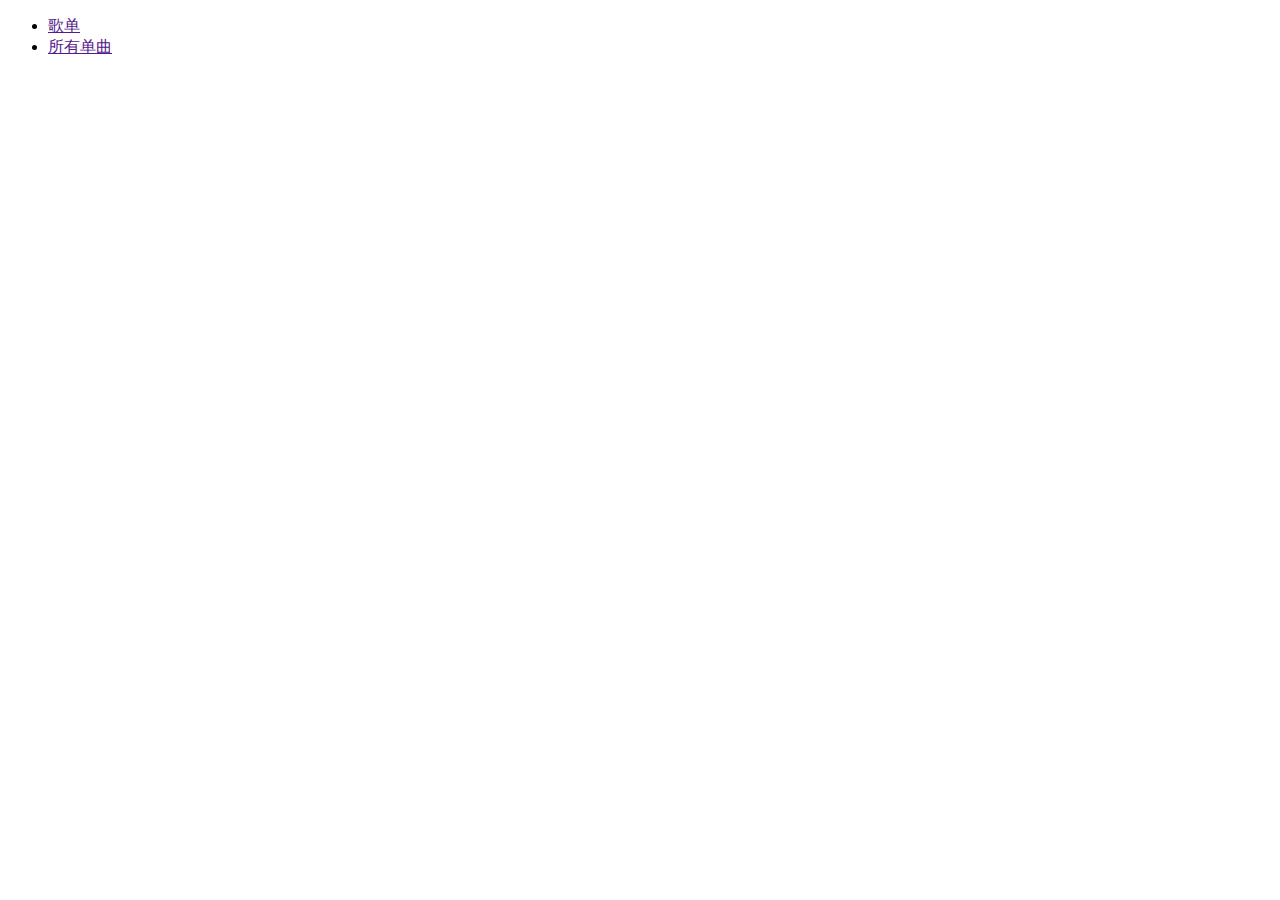
==== commit ee3d7a09: "页面" ====
--- a/src/main/resources/static/music/index.html
+++ b/src/main/resources/static/music/index.html
@@ -3,56 +3,11 @@
 <head>
     <meta charset="utf-8">
     <title>myTest</title>
-    <link rel="stylesheet" type="text/css" href="layui/css/layui.css" media="all"/>
-    <script type="text/javascript" src="jquery.min.js"></script>
-    <script type="text/javascript" src="layui/layui.js"></script>
-    <link rel="stylesheet" type="text/css" href="mp3/css/audio.css">
-    <style type="text/css">
-        html,body{
-            overflow-y: hidden;
-        }
-        #demo01{
-            width: 100%;
-            height:100%;
-            overflow-y: auto;
-        }
-        #demo01 li{
-            display: inline-block;
-            width: 140px;
-            height: 188px;
-            overflow: hidden;
-            padding: 0 0 30px 50px;
-            line-height: 1.4;
-        }
-        .u-cover a{
-            position: absolute;
-            top: 0;
-            left: 0;
-            width: 100%;
-            height: 100%;
-            background-position: 0 0;
-        }
-        .layui-body{
-            left: 0px;
-        }
-        .layui-footer{
-            left: 0px !important;
-        }
-        .dec{
-            width: 100%;
-            height: 100%;
-        }
-       .dec a{
-           max-width: 100%;
-           height: 100%;
-           display: inline-block;
-       }
-        .player{
-            width: 100%;
-            height: 100%;
-            overflow: hidden;
-        }
-    </style>
+    <link rel="stylesheet" type="text/css" href="/music/layui/css/layui.css" media="all"/>
+    <link rel="stylesheet" type="text/css" href="/music/style.css" media="all"/>
+    <script type="text/javascript" src="/music/jquery.min.js"></script>
+    <script type="text/javascript" src="/music/layui/layui.js"></script>
+    <script type="text/javascript" src="/music/script.js"></script
 </head>
 <body>
 <div class="layui-layout layui-layout-admin">
@@ -61,14 +16,6 @@
         <ul class="layui-nav" lay-filter="">
             <li class="layui-nav-item"><a href="">歌单</a></li>
             <li class="layui-nav-item layui-this"><a href="">所有单曲</a></li>
-            <!--<li class="layui-nav-item">
-                <a href="javascript:;">解决方案</a>
-                <dl class="layui-nav-child"> &lt;!&ndash; 二级菜单 &ndash;&gt;
-                    <dd><a href="">移动模块</a></dd>
-                    <dd><a href="">后台模版</a></dd>
-                    <dd><a href="">电商平台</a></dd>
-                </dl>
-            </li>-->
         </ul>
     </div>
     <!--主體-->
@@ -85,145 +32,13 @@
     <div class="layui-footer">
         <!-- 底部固定区域 -->
         <div class="player">
-            <!--<i class="layui-icon">&#xe652;</i>-->
-            <!-- 进度条 -->
-            <div class="audio-box" >
-                <div class="audio-container">
-                    <div class="audio-cover"></div>
-                    <div class="audio-view">
-                        <h3 class="audio-title">未知歌曲</h3>
-                        <div class="audio-body">
-                            <div class="audio-backs">
-                                <div class="audio-this-time">00:00</div>
-                                <div class="audio-count-time">00:00</div>
-                                <div class="audio-setbacks">
-                                    <i class="audio-this-setbacks">
-                                        <span class="audio-backs-btn"></span>
-                                    </i>
-                                    <span class="audio-cache-setbacks">
-							</span>
-                                </div>
-                            </div>
-                        </div>
-                        <div class="audio-btn">
-                            <div class="audio-select">
-                                <div class="audio-prev"></div>
-                                <div class="audio-play"></div>
-                                <div class="audio-next"></div>
-                                <div class="audio-menu"></div>
-                                <div class="audio-volume"></div>
-                            </div>
-                            <div class="audio-set-volume">
-                                <div class="volume-box">
-                                    <i><span></span></i>
-                                </div>
-                            </div>
-                            <div class="audio-list">
-                                <div class="audio-list-head">
-                                    <p>☺随心听</p>
-                                    <span class="menu-close">关闭</span>
-                                </div>
-                                <ul class="audio-inline">
-                                </ul>
-                            </div>
-                        </div>
-                    </div>
-                </div>
-            </div>
-            <script type="text/javascript" src="mp3/js/audio.js"></script>
-            <script type="text/javascript">
-                $(function(){
-                    var song = [
-                        {
-                            'cover' : 'http://p1.music.126.net/4EKzVVjcVOwq_QamSKLR5w==/65970697682613.jpg',
-                            'src' : 'http://music.163.com/song/media/outer/url?id=188674.mp3',
-                            'title' : '情书'
-                        },
-                        {
-                            'cover' : 'images/cover2.jpg',
-                            'src' : 'http://so1.111ttt.com:8282/2016/1/06m/24/199240145502.m4a?tflag=1494769732&pin=84bac9745fcebbd3ed5c598b97e15c39&ip=114.233.172.33#.mp3',
-                            'title' : '不该 - 周杰伦、张惠妹'
-                        },
-                        {
-                            'cover' : 'images/cover5.jpg',
-                            'src' : 'http://so1.111ttt.com:8282/2015/1/10m/31/103311642007.m4a?tflag=1494769515&pin=26fa27d88422f6adb1fbca3f0f17333e&ip=114.233.172.33#.mp3',
-                            'title' : '再见 - 邓紫棋'
-                        },
-                        {
-                            'cover' : 'images/cover3.jpg',
-                            'src' : 'http://so1.111ttt.com:8282/2017/1/05m/09/298092042172.m4a?tflag=1494768586&pin=f8d0e2e08864846460002b12768a9267&ip=114.233.172.33#.mp3',
-                            'title' : '最后一次 - 庄心妍'
-                        },
-                        {
-                            'cover' : 'images/cover1.jpg',
-                            'src' : 'http://so1.111ttt.com:8282/2017/1/05m/09/298092036393.m4a?tflag=1494768868&pin=9a24cbf7571cb3524af1d6c883916169&ip=114.233.172.33#.mp3',
-                            'title' : '远走高飞 - 金志文、徐佳莹'
-                        }
-                    ];
-
-                    var audioFn = audioPlay({
-                        song : song,
-                        autoPlay : false  //是否立即播放第一首，autoPlay为true且song为空，会alert文本提示并退出
-                    });
-
-                    /* 向歌单中添加新曲目，第二个参数true为新增后立即播放该曲目，false则不播放 */
-                    audioFn.newSong({
-                        'cover' : 'images/cover4.jpg',
-                        'src' : 'http://so1.111ttt.com:8282/2016/5/06m/06/199061931237.m4a?tflag=1494769315&pin=a0b26b2dddd976d74724841f6d2641d6&ip=114.233.172.33#.mp3',
-                        'title' : '极乐净土 - GARNiDELiA'
-                    },false);
-
-                    /* 暂停播放 */
-                    //audioFn.stopAudio();
-
-                    /* 开启播放 */
-                    //audioFn.playAudio();
-
-                    /* 选择歌单中索引为3的曲目(索引是从0开始的)，第二个参数true立即播放该曲目，false则不播放 */
-                    //audioFn.selectMenu(3,true);
-
-                    /* 查看歌单中的曲目 */
-                    //console.log(audioFn.song);
-
-                    /* 当前播放曲目的对象 */
-                    //console.log(audioFn.audio);
-                });
-            </script>
+            <i class="layui-icon">&#xe603;</i>
+            <i class="layui-icon" id="goOn_player">&#xe652;</i>
+            <i class="layui-icon" id="pause_player">&#xe651;</i>
+            <i class="layui-icon">&#xe602;</i>
+            <i class="layui-icon">&#xe645;</i>
         </div>
     </div>
 </div>
-<script>
-    //注意：导航 依赖 element 模块，否则无法进行功能性操作
-    layui.use('element', function () {
-        var element = layui.element;
-
-        //…
-    });
-
-    layui.use('flow', function(){
-        var $ = layui.jquery; //不用额外加载jQuery，flow模块本身是有依赖jQuery的，直接用即可。
-        var flow = layui.flow;
-        flow.load({
-            elem: '#demo01' //流加载容器
-            ,scrollElem: '#demo01'
-            ,isAuto: true
-            ,isLazyimg: true
-            ,done: function(page, next){ //加载下一页
-                setTimeout(function(){
-                    var lis = [];
-                    $.get("/platListPage?limit=35&page="+page,function(res){
-                        res.data.forEach(function(item,index){
-                            var li = "<li><div class='u-cover'><img src='"+item.img_url+"'/>" +
-                                "<a title='"+item.title+"' href='"+item.url+"'></a></div>" +
-                                "<p class='dec'><a title='"+item.title+"' href='"+item.url+"'>"+item.title+"</a></p></li>";
-                            lis.push(li);
-                        })
-                        next(lis.join(''), page < res.count/12); //假设总页数为 6
-                    })
-                }, 500);
-            }
-        });
-    });
-</script>
 </body>
 </html>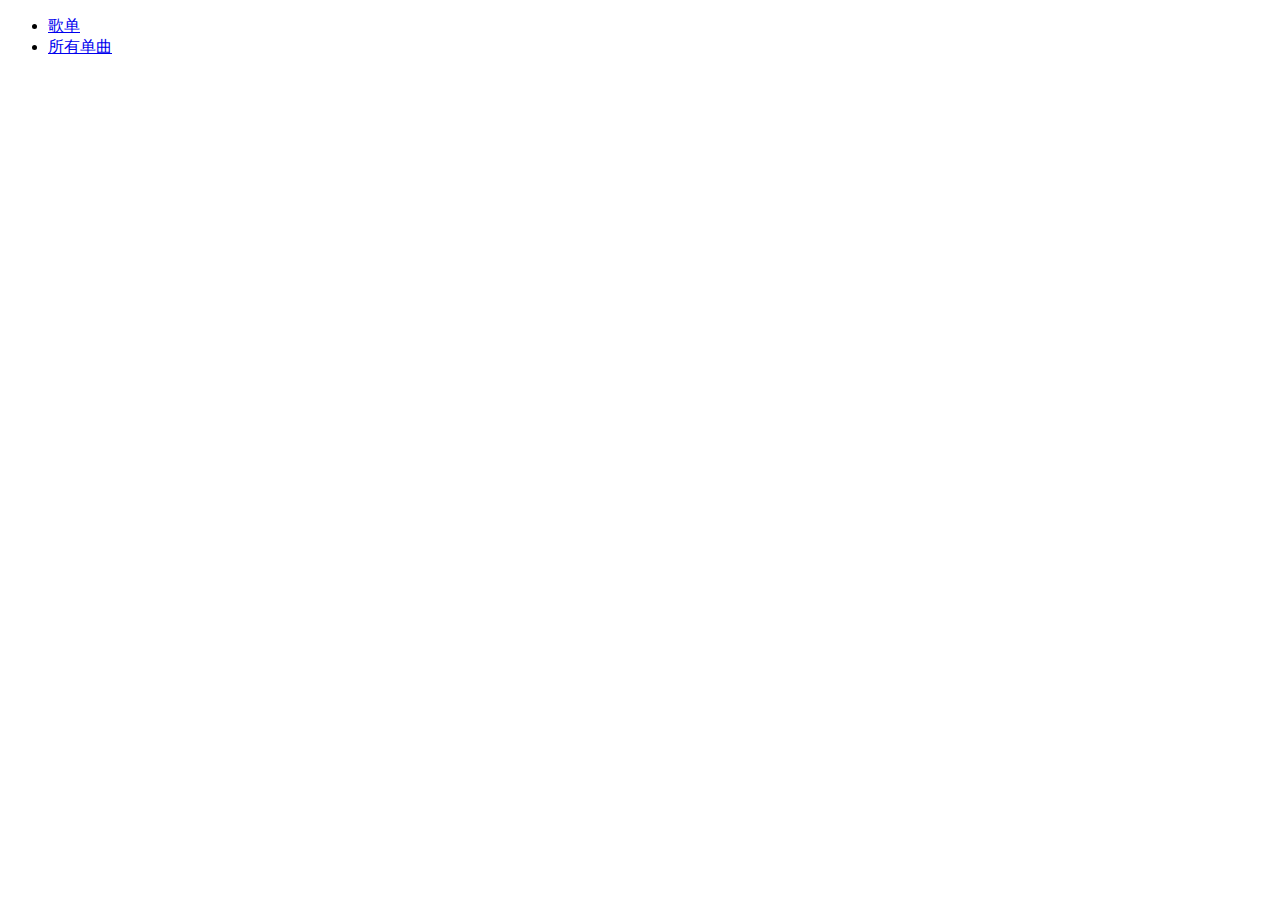
==== commit 11cdbe08: "页面" ====
--- a/src/main/resources/static/music/index.html
+++ b/src/main/resources/static/music/index.html
@@ -14,13 +14,18 @@
     <!--頭部-->
     <div class="layui-header">
         <ul class="layui-nav" lay-filter="">
-            <li class="layui-nav-item"><a href="">歌单</a></li>
-            <li class="layui-nav-item layui-this"><a href="">所有单曲</a></li>
+            <li class="layui-nav-item layui-this"><a href="javascript:;" id="toPlayList">歌单</a></li>
+            <li class="layui-nav-item"><a href="javascript:;" id="toSongList">所有单曲</a></li>
         </ul>
     </div>
     <!--主體-->
     <div class="layui-body">
-        <ul class="flow-default" id="demo01" ></ul>
+        <!--歌单列表-->
+        <ul class="flow-default" id="playList" ></ul>
+        <!--全部单曲-->
+        <ul class="flow-default" id="songList" ></ul>
+        <!--歌单下的单曲-->
+        <ul class="flow-default" id="playListSong"></ul>
     </div>
 
     <!--<div class="layui-side">
